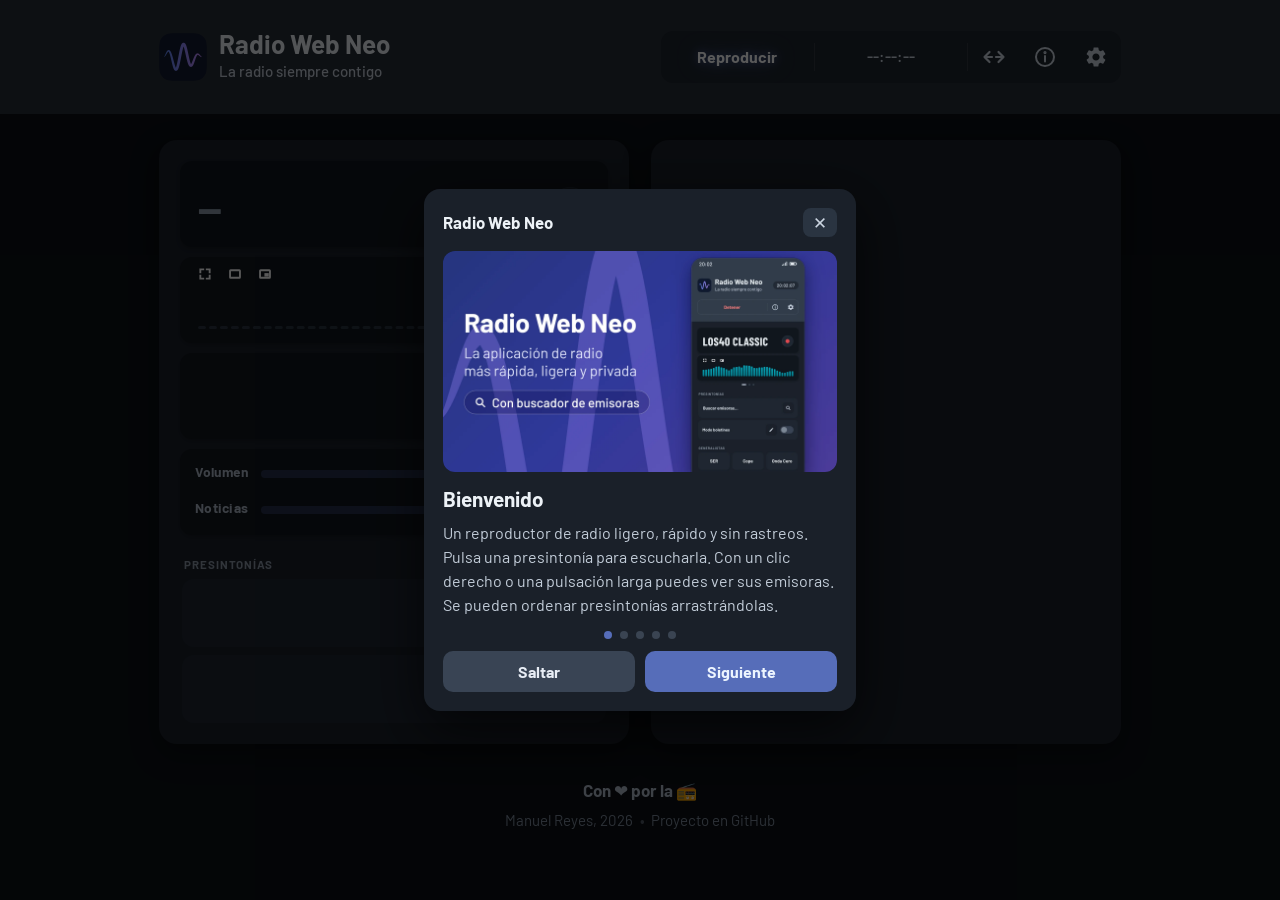
==== index.html @ 359ba47c "Datos estructurados: sin cookies ni rastreos al usuario Co-Authored-By: Claude Sonnet 5.5 <noreply@a" ====
<!doctype html>
<html lang="es">
<head>
<meta charset="utf-8">
<meta name="viewport" content="width=device-width, initial-scale=1, maximum-scale=1, user-scalable=no">
<title>Radio Web Neo</title>

<meta name="description" content="Reproductor de radio ligero con buscador de emisoras y boletines automáticos">
<link rel="canonical" href="https://radioneo.pages.dev/">

<!-- Open Graph -->
<meta property="og:type" content="website">
<meta property="og:title" content="Radio Web Neo: una app de radio versatil, rápida y sin rastreos">
<meta property="og:description" content="Reproductor ligero con buscador de emisoras y boletines automáticos">
<meta property="og:url" content="https://radioneo.pages.dev/">
<meta property="og:site_name" content="Radio Web Neo">
<meta property="og:locale" content="es_ES">
<meta property="og:image" content="https://radioneo.pages.dev/img/og-neo.jpg?v=4">
<meta property="og:image:width" content="1200">
<meta property="og:image:height" content="630">
<meta property="og:image:alt" content="Radio Web Neo: icono de la app fondo azul violeta, con el texto «La aplicación de radio más rápida, ligera y privada. Con buscador de emisoras»">
<meta name="twitter:card" content="summary_large_image">

<!-- Schema.org -->
<script type="application/ld+json">
{
  "@context": "https://schema.org",
  "@graph": [
    {
      "@type": "WebSite",
      "@id": "https://radioneo.pages.dev/#website",
      "name": "Radio Web Neo",
      "alternateName": ["Radio Neo"],
      "url": "https://radioneo.pages.dev/",
      "inLanguage": "es"
    },
    {
      "@type": "WebApplication",
      "@id": "https://radioneo.pages.dev/#app",
      "name": "Radio Web Neo",
      "description": "Reproductor ligero con buscador de emisoras y boletines automáticos",
      "url": "https://radioneo.pages.dev/",
      "isPartOf": { "@id": "https://radioneo.pages.dev/#website" },
      "image": "https://radioneo.pages.dev/img/og-neo.jpg?v=4",
      "screenshot": [
        "https://radioneo.pages.dev/img/cap1-wide.webp",
        "https://radioneo.pages.dev/img/cap2-wide.webp",
        "https://radioneo.pages.dev/img/cap6-wide.webp"
      ],
      "featureList": [
        "Buscador de emisoras",
        "Ecualizador",
        "Modo boletines",
        "7 visualizadores a pantalla completa",
        "Grabación en MP3",
        "Sin cookies ni rastreos al usuario"
      ],
      "applicationCategory": "MultimediaApplication",
      "operatingSystem": "All",
      "inLanguage": "es",
      "browserRequirements": "Requiere JavaScript",
      "isAccessibleForFree": true,
      "offers": { "@type": "Offer", "price": "0", "priceCurrency": "EUR" },
      "author": { "@type": "Person", "name": "ManuRS", "url": "https://github.com/ManuRS" },
      "license": "https://www.gnu.org/licenses/gpl-3.0.html"
    }
  ]
}
</script>

<link rel="icon" href="favicon.ico" sizes="any">
<link rel="icon" type="image/svg+xml" href="icon.svg">
<link rel="icon" type="image/png" sizes="32x32" href="favicon-32.png">
<link rel="manifest" href="manifest.webmanifest">
<meta name="theme-color" content="#323c4a">
<meta name="mobile-web-app-capable" content="yes">
<meta name="apple-mobile-web-app-capable" content="yes">
<meta name="apple-mobile-web-app-title" content="Radio Neo">
<link rel="apple-touch-icon" href="icon-192.png">
<link rel="preload" href="fonts/barlow-latin-400-normal.woff2" as="font" type="font/woff2" crossorigin>
<link rel="preload" href="fonts/barlow-condensed-latin-700-normal.woff2" as="font" type="font/woff2" crossorigin>
<link rel="stylesheet" href="css/styles.css">
</head>
<body class="no-config">
<!-- Luz de fondo con el sonido (solo en pantallas grandes, con "Color de fondo" activado): las barras del ecualizador, muy difuminadas, desde abajo -->
<canvas id="bgGlow" aria-hidden="true"></canvas>
<main>
  <!-- ================================= -->
  <!-- == CABECERA, SUBTÍTULO Y RELOJ == -->
  <!-- ================================= -->
  <header id="hdr">
   <div class="hin">
    <div class="hrow">
      <img class="logo" src="icon-192.png" alt="" width="48" height="48">
      <div class="titles">
        <h1 id="title">Radio Web Neo</h1>
        <p class="subtitle">La radio siempre contigo</p>
      </div>
      <div class="status" id="statusBox" title="Desconectado"><span id="clock">--:--:--</span></div>
    </div>
    <!-- Barra de controles (solo con la cabecera desplegada): un único botón que alterna Reproducir y Detener, información y ajustes.
         En pantallas grandes también lleva el reloj (detrás de Reproducir, lo mueve ui.js) y el botón de tamaño de las presintonías -->
    <div class="bar" id="ctlBar" role="toolbar" aria-label="Controles">
      <button id="playBtn" type="button" data-state="play" aria-label="Reproducir"><span class="pl" aria-hidden="true"><span class="l1">Reproducir</span><span class="l2">Detener</span></span></button>
      <span class="sep sepclk" aria-hidden="true"></span>   <!-- antes del reloj, solo en pantallas grandes -->
      <span class="sep" aria-hidden="true"></span>
      <!-- Tamaño del panel de presintonías (solo en pantallas grandes): grande o igual que el panel 1 -->
      <button id="paneSize" class="ibtn psize" type="button" aria-label="Reducir panel de presintonías" title="Reducir panel"><svg viewBox="0 0 24 24" width="24" height="24" aria-hidden="true" fill="none" stroke="currentColor" stroke-width="2.2" stroke-linecap="round" stroke-linejoin="round"><path class="pz-in" d="M2.5 12H10M5.5 7l5 5-5 5M21.5 12H14M18.5 7l-5 5 5 5"/><path class="pz-out" d="M10 12H2.5M7.5 7l-5 5 5 5M14 12h7.5M16.5 7l5 5-5 5"/></svg></button>
      <button id="infoBtn" class="ibtn" type="button" aria-label="Información" title="Información"><svg viewBox="0 0 24 24" width="24" height="24" aria-hidden="true" fill="none" stroke="currentColor" stroke-width="2" stroke-linecap="round"><circle cx="12" cy="12" r="9"/><path d="M12 11v5.5"/><circle cx="12" cy="7.6" r=".6" fill="currentColor"/></svg></button>
      <button id="settingsBtn" class="ibtn" type="button" aria-label="Ajustes" title="Ajustes"><svg viewBox="0 0 24 24" width="24" height="24" aria-hidden="true" fill="currentColor"><path d="M19.14 12.94c.04-.3.06-.61.06-.94 0-.32-.02-.64-.07-.94l2.03-1.58a.49.49 0 0 0 .12-.61l-1.92-3.32a.488.488 0 0 0-.59-.22l-2.39.96c-.5-.38-1.03-.7-1.62-.94l-.36-2.54a.484.484 0 0 0-.48-.41h-3.84c-.24 0-.43.17-.47.41l-.36 2.54c-.59.24-1.13.57-1.62.94l-2.39-.96c-.22-.08-.47 0-.59.22L2.74 8.87c-.12.21-.08.47.12.61l2.03 1.58c-.05.3-.09.63-.09.94s.02.64.07.94l-2.03 1.58a.49.49 0 0 0-.12.61l1.92 3.32c.12.22.37.29.59.22l2.39-.96c.5.38 1.03.7 1.62.94l.36 2.54c.05.24.24.41.48.41h3.84c.24 0 .44-.17.47-.41l.36-2.54c.59-.24 1.13-.56 1.62-.94l2.39.96c.22.08.47 0 .59-.22l1.92-3.32c.12-.22.07-.47-.12-.61l-2.01-1.58zM12 15.6c-1.98 0-3.6-1.62-3.6-3.6s1.62-3.6 3.6-3.6 3.6 1.62 3.6 3.6-1.62 3.6-3.6 3.6z"/></svg></button>
    </div>
    <!-- Los botones de siempre siguen aquí, ocultos: la presentación, la notificación y el resto del código leen su estado (disabled) y los pulsan -->
    <button id="toggle" type="button" hidden>▶ Reproducir</button>
    <button id="stop" type="button" hidden disabled>■ Detener</button>
   </div>
  </header>
  <!-- ================================================================================= -->
  <!-- == ZONA CON SCROLL: EMISORA, VISUALIZADOR, VOLÚMENES, BOLETINES Y EMISORAS == -->
  <!-- ================================================================================= -->
  <div class="scroller">
  <h3 id="especial"></h3>
  <!-- En pantallas grandes, dos paneles: el 1 con la emisora, el visualizador, los volúmenes, el buscador y los boletines; el 2 con las presintonías.
       En el móvil estos contenedores no cuentan para la maqueta (display: contents) y todo queda en una columna, como siempre -->
  <div class="panes">
  <div class="pane pane1">
  <div class="now">
    <div class="ps idle" id="psValue"><span id="psText">—</span></div>
    <button id="recBtn" class="rec" type="button" aria-label="Grabar" title="Grabar" disabled hidden><span class="rec-dot" aria-hidden="true"></span><span class="rec-time" id="recTime"></span></button>
  </div>

  <!-- Visualizador, ecualizador y volúmenes. En el móvil, con "Agrupar opciones de sonido", se ve uno y se pasa a los otros deslizando (grupo.js); si no, no cuenta para la maqueta -->
  <div class="sgrp" id="sndGrp">
  <div class="viz" id="viz"><canvas id="vizCanvas" aria-hidden="true"></canvas>
    <button id="presOpen" class="pres-open" type="button" aria-label="Pantalla completa" title="Pantalla completa"><svg viewBox="0 0 24 24" width="14" height="14" aria-hidden="true"><path d="M4 9V4h5M15 4h5v5M20 15v5h-5M9 20H4v-5" fill="none" stroke="currentColor" stroke-width="3.2" stroke-linecap="square"/></svg></button>
    <button id="presExpand" class="pres-open pres-expand" type="button" aria-label="Ampliar" title="Ampliar"><svg viewBox="0 0 24 24" width="14" height="14" aria-hidden="true"><rect x="3.5" y="5.5" width="17" height="13" rx="1" fill="none" stroke="currentColor" stroke-width="3.2"/></svg></button>
    <button id="pipBtn" class="pres-open pres-pip" type="button" aria-label="Imagen en imagen" title="Imagen en imagen" hidden><svg viewBox="0 0 24 24" width="14" height="14" aria-hidden="true"><rect x="3.5" y="5.5" width="17" height="13" rx="1" fill="none" stroke="currentColor" stroke-width="3.2"/><rect x="11" y="10.5" width="7.5" height="6" fill="currentColor"/></svg></button>
  </div>

  <!-- Ecualizador: ‹ y › cambian de modo, debajo del modo la calidad del audio; el botón abre la ventana de los modos -->
  <section class="panel eqsel" id="eqPanel">
    <button id="eqPrev" class="badge eqarr" type="button" aria-label="Ecualizador anterior" title="Anterior"><svg viewBox="0 0 24 24" width="20" height="20" aria-hidden="true"><path d="M15 5l-7 7 7 7" fill="none" stroke="currentColor" stroke-width="2.6" stroke-linecap="round" stroke-linejoin="round"/></svg></button>
    <span class="eqmid"><span id="eqNow" class="eqnow">Normal</span><span id="eqLabel" class="eqqual"></span></span>
    <button id="eqNext" class="badge eqarr" type="button" aria-label="Ecualizador siguiente" title="Siguiente"><svg viewBox="0 0 24 24" width="20" height="20" aria-hidden="true"><path d="M9 5l7 7-7 7" fill="none" stroke="currentColor" stroke-width="2.6" stroke-linecap="round" stroke-linejoin="round"/></svg></button>
    <span class="eqsep" aria-hidden="true"></span>
    <button id="eqOpen" class="badge eqopen" type="button" aria-label="Ajustes del ecualizador" title="Ajustes del ecualizador"><svg viewBox="0 0 24 24" width="18" height="18" aria-hidden="true" fill="currentColor"><path d="M3 17v2h6v-2H3zM3 5v2h10V5H3zm10 16v-2h8v-2h-8v-2h-2v6h2zM7 9v2H3v2h4v2h2V9H7zm14 4v-2H11v2h10zm-6-4h2V7h4V5h-4V3h-2v6z"/></svg></button>
  </section>

  <div class="panel vols">
    <div class="volume">
      <label for="volume">Volumen</label>
      <input id="volume" type="range" min="0.001" max="1.0" step="any" value="1.0">
      <span id="volValue">100%</span>
    </div>
    <div class="volume">
      <label for="newsVolume">Noticias</label>
      <input id="newsVolume" type="range" min="0.001" max="1.0" step="any" value="1.0">
      <span id="newsVolValue">100%</span>
    </div>
  </div>
  </div>
  <div class="sdots" id="sndDots" aria-hidden="true"><i></i><i></i><i></i></div>

  <!-- ===================================================== -->
  <!-- == BUSCADOR DE EMISORAS (LISTAS DE TDTCHANNELS) == -->
  <!-- ===================================================== -->
  <div class="ptitle ptitle-main">Presintonías</div>
  <section class="panel search" id="tdtPanel">
    <input id="tdtQuery" type="search" readonly placeholder="Buscar emisoras…" aria-label="Buscar emisoras en las listas de TDTChannels" autocomplete="off" autocapitalize="off" spellcheck="false" enterkeyhint="search">
    <button id="tdtGo" class="badge" type="button" aria-label="Buscar" title="Buscar"><svg viewBox="0 0 24 24" width="18" height="18" aria-hidden="true"><circle cx="10.5" cy="10.5" r="6.5" fill="none" stroke="currentColor" stroke-width="2.6"/><path d="M15.5 15.5 21 21" stroke="currentColor" stroke-width="2.6" stroke-linecap="round"/></svg></button>
  </section>

  <section class="panel news" id="news">
    <div class="info"><b>Modo boletines</b></div>
    <button id="newsEdit" class="badge nedit" type="button" aria-label="Editar boletines" title="Editar boletines"><svg viewBox="0 0 24 24" width="18" height="18" aria-hidden="true" fill="currentColor"><path d="M3 17.25V21h3.75L17.81 9.94l-3.75-3.75L3 17.25zm17.71-10.21a1 1 0 0 0 0-1.41l-2.34-2.34a1 1 0 0 0-1.41 0l-1.83 1.83 3.75 3.75 1.83-1.83z"/></svg></button>
    <label class="switch" title="Activar modo boletines">
      <input type="checkbox" id="newsToggle" aria-label="Activar modo boletines">
      <span class="track"></span>
    </label>
  </section>

  </div>
  <!-- ================================================ -->
  <!-- == EMISORAS (GENERALISTAS Y MUSICALES) == -->
  <!-- ================================================ -->
  <div class="pane pane2">
    <div class="presets" id="presets"></div>
  </div>
  </div>
  <footer class="foot"><span class="love" id="footPhrase"></span><span class="fsep fsep0" aria-hidden="true">•</span><a href="https://www.linkedin.com/in/manuelrs" target="_blank" rel="noopener">Manuel Reyes, 2026</a><span class="fsep">•</span><a href="https://github.com/ManuRS/radio_web_neo" target="_blank" rel="noopener">Proyecto en GitHub</a></footer>
  </div>

</main>

  <!-- ============================================= -->
  <!-- == MODO PRESENTACIÓN (BOTÓN DE LAS BARRAS) == -->
  <!-- ============================================= -->
  <div class="pres" id="pres" data-mode="0" hidden>
    <canvas id="presCanvas" aria-hidden="true"></canvas>
    <div class="pres-info">
      <div class="pres-ps" id="presPs"><span id="presPsText">—</span></div>
      <div class="pres-qual"><span id="presQual"></span></div>
      <div class="pres-clock" id="presClock">--:--:--</div>
      <button class="pres-spin" id="presSpin" type="button">Con Giro</button>
    </div>
    <div class="pres-mode" id="presMode" aria-hidden="true"></div>
    <div class="pres-panel pres-ctl" id="presCtl">
      <div class="pc-row">
        <button id="presPlay" class="pc-play" type="button" aria-label="Reproducir"></button>
        <span class="pc-news">Boletines</span>
        <label class="switch" id="presNewsSw"><input type="checkbox" id="presNews" aria-label="Modo boletines"><span class="track"></span></label>
      </div>
      <div class="pc-row"><label for="presVol">Volumen</label><input id="presVol" type="range" min="0.001" max="1.0" step="any" value="1.0"><span id="presVolValue">100%</span></div>
      <div class="pc-row"><label for="presNewsVol">Noticias</label><input id="presNewsVol" type="range" min="0.001" max="1.0" step="any" value="1.0"><span id="presNewsVolValue">100%</span></div>
      <div class="pc-row" id="presPipRow" hidden><span class="pc-pip">Imagen en imagen</span><label class="switch"><input type="checkbox" id="presPip" aria-label="Imagen en imagen al salir de la aplicación" checked><span class="track"></span></label></div>
    </div>
    <div class="pres-panel pres-strip" id="presStrip"></div>
    <button id="presPipBtn" class="pres-close pres-pipbtn" type="button" aria-label="Imagen en imagen" title="Imagen en imagen" hidden><svg viewBox="0 0 24 24" width="18" height="18" aria-hidden="true"><rect x="3" y="5" width="18" height="14" rx="1.5" fill="none" stroke="currentColor" stroke-width="2.2"/><rect x="11.5" y="11" width="7" height="5.5" rx="1" fill="currentColor"/></svg></button>
    <button id="presClose" class="pres-close" type="button" aria-label="Salir de la presentación">✕</button>
  </div>

  <!-- ==================================================== -->
  <!-- == INFORMACIÓN: TUTORIAL DE CINCO PASOS (SE ABRE SOLO LA PRIMERA VEZ) == -->
  <!-- ==================================================== -->
  <dialog id="intro" class="intro" aria-labelledby="introTitle">
    <div class="dlg">
      <div class="dlg-head">
        <b id="introTitle">Radio Web Neo</b>
        <button id="introClose" class="x" type="button" aria-label="Cerrar">✕</button>
      </div>
      <div class="intro-steps">   <!-- los cinco pasos ocupan la misma celda: la ventana mide siempre lo del más alto -->
        <section class="intro-step" data-step="0">
          <img class="intro-img" src="img/cap1-wide.webp?v=320" alt="La aplicación en el móvil: reproductor con presintonías" width="1600" height="900">
          <h2>Bienvenido</h2>
          <p>Un reproductor de radio ligero, rápido y sin rastreos. Pulsa una presintonía para escucharla. Con un clic derecho o una pulsación larga puedes ver sus emisoras. Se pueden ordenar presintonías arrastrándolas.</p>
        </section>
        <section class="intro-step" data-step="1" hidden>
          <img class="intro-img" src="img/cap2-wide.webp?v=320" alt="El buscador de emisoras con resultados de Salamanca" width="1600" height="900" loading="lazy">
          <h2>Busca emisoras</h2>
          <p>Escribe el nombre de una emisora en el buscador y elige una opción del catálogo. Puedes añadir tu elección a una cadena ya existente o crear una nueva. Si tienes el enlace de sonido, también puedes añadirlo.</p>
        </section>
        <section class="intro-step" data-step="2" hidden>
          <img class="intro-img" src="img/cap6-wide.webp?v=320" alt="El ecualizador sobre un visualizador a pantalla completa" width="1600" height="900" loading="lazy">
          <h2>Disfruta del sonido</h2>
          <p>Puedes ecualizar el sonido con los modos que incluye la aplicación o crear tus propias curvas de sonido. Además se incluye un visualizador de ondas a pantalla completa con múltiples modos.</p>
        </section>
        <section class="intro-step" data-step="3" hidden>
          <img class="intro-img" src="img/cap4-wide.webp?v=320" alt="Boletines a lo largo del día y su ventana" width="1600" height="900" loading="lazy">
          <h2>Escucha las noticias</h2>
          <p>Puedes escuchar música y conectar automáticamente con una emisora generalista cuando quieras. El modo conecta por defecto con las noticias de la SER de 8 a 20 horas, pero se puede personalizar.</p>
        </section>
        <section class="intro-step" data-step="4" hidden>
          <img class="intro-img" src="img/cap5-wide.webp?v=320" alt="El icono de la app instalada y las presintonías por defecto" width="1600" height="900" loading="lazy">
          <h2>Instala la app</h2>
          <p>Desde el menú de tu navegador, puedes instalar esta web como una aplicación más de tu móvil. Además, puedes exportar e importar tus preferencias entre dispositivos.</p>
        </section>
      </div>
      <div class="intro-dots" aria-hidden="true"><i class="on"></i><i></i><i></i><i></i><i></i></div>
      <div class="dlg-actions">
        <button id="introBack" type="button">Saltar</button>
        <button id="introNext" type="button" class="primary" autofocus>Siguiente</button>
      </div>
    </div>
  </dialog>

  <!-- ======================================================================== -->
  <!-- == FORMULARIOS DEL MENÚ DE UNA CADENA (CAMBIAR NOMBRE) ==                            -->
  <!-- ======================================================================== -->
  <dialog id="formDlg" class="settings sheet" aria-labelledby="formDlgTitle">
    <div class="dlg">
      <div class="dlg-head">
        <b id="formDlgTitle"></b>
        <button id="formClose" class="x" type="button" aria-label="Cerrar">✕</button>
      </div>
      <form class="stform" id="formDlgForm" autocomplete="off" novalidate></form>
      <div id="formMsg" class="cfgmsg err" role="status"></div>
      <div class="dlg-actions"><button id="formGo" class="primary" type="submit" form="formDlgForm">Guardar</button></div>
    </div>
  </dialog>

  <!-- ========================================================== -->
  <!-- == VENTANA DE AJUSTES Y REGISTRO (PULSA EL PUNTO Y LA HORA) == -->
  <!-- ========================================================== -->
  <dialog id="settings" class="settings">
    <div class="dlg">
      <div class="dlg-head">
        <b>Ajustes</b>
        <button id="settingsClose" class="x" type="button" aria-label="Cerrar">✕</button>
      </div>
      <div class="tabs" role="tablist">
        <button type="button" role="tab" data-tab="general" class="active" aria-selected="true">Preferencias</button>
        <button type="button" role="tab" data-tab="config" aria-selected="false">Datos</button>
        <button type="button" role="tab" data-tab="log" aria-selected="false" hidden>Registro</button>
      </div>
      <div class="tab" id="tabGeneral">
        <div class="group">
          <div class="clockrow">
            <label for="autoDelay">Autodetectar retraso local</label>
            <label class="switch">
              <input type="checkbox" id="autoDelay">
              <span class="track"></span>
            </label>
          </div>
          <div class="clockrow">
            <label for="delayInput">Retraso reloj local</label>
            <input id="delayInput" type="text" inputmode="text" maxlength="5" autocomplete="off" spellcheck="false" placeholder="0" title="Segundos de retraso del reloj local. Usa -n si va adelantado">
            <span>segundos</span>
          </div>
          <div class="clockrow">
            <label for="streamDelayInput">Retraso señal de audio</label>
            <input id="streamDelayInput" type="text" inputmode="decimal" maxlength="5" autocomplete="off" spellcheck="false" placeholder="32" title="Segundos que va la señal de internet por detrás de la emisión real. Se usa para la hora del reloj y los boletines">
            <span>segundos</span>
          </div>
        </div>
        <div class="group">
          <div class="clockrow">
            <label for="outSelect">Salida de audio</label>
            <select id="outSelect">
              <option value="webaudio">Web Audio</option>
              <option value="nativa">Nativa</option>
            </select>
          </div>
          <div class="clockrow">
            <label for="normSwitch">Normalizar volumen</label>
            <label class="switch">
              <input type="checkbox" id="normSwitch">
              <span class="track"></span>
            </label>
          </div>
        </div>
        <div class="group">
          <div class="clockrow" id="accentRow">
            <label for="accentSelect">Color por defecto</label>
            <select id="accentSelect">
              <option value="indigo">Índigo</option>
              <option value="green">Verde</option>
              <option value="blue">Azul</option>
              <option value="red">Rojo</option>
              <option value="custom">Personalizado</option>
            </select>
            <input id="accentPick" type="color" value="#566db9" aria-label="Elegir color" title="Elegir color" hidden>
          </div>
          <div class="clockrow">
            <label for="colorSwitch">Color personalizado por la cadena</label>
            <label class="switch">
              <input type="checkbox" id="colorSwitch">
              <span class="track"></span>
            </label>
          </div>
          <div class="clockrow pc-only">
            <label for="bgSwitch">Color de fondo</label>
            <label class="switch">
              <input type="checkbox" id="bgSwitch">
              <span class="track"></span>
            </label>
          </div>
          <div class="clockrow">
            <label for="matSelect">Material Design</label>
            <select id="matSelect">
              <option value="off">Desactivado</option>
              <option value="std">Estándar</option>
              <option value="ext">Extremo</option>
            </select>
          </div>
        </div>
        <div class="group">
          <div class="clockrow mob-only">
            <label for="groupSwitch">Agrupar opciones de sonido</label>
            <label class="switch">
              <input type="checkbox" id="groupSwitch">
              <span class="track"></span>
            </label>
          </div>
          <div class="clockrow">
            <label for="artSelect">Fondo de notificación</label>
            <select id="artSelect">
              <option value="piruli">El Pirulí</option>
              <option value="diana">Diana y Endimión</option>
              <option value="transistor">Transistor</option>
            </select>
          </div>
        </div>
      </div>
      <!-- Boletines: quién da las noticias y sus franjas ("newsStation", "news", "newsGuided" y "newsSaved" de los ajustes). La SER guiada, con su horario ya hecho -->
      <div class="tab" id="tabConfig" hidden>
        <!-- La configuración (JSON legible) no se ve ni se edita aquí: se exporta a un archivo y se importa de otro -->
        <div class="group">
          <div class="clockrow">
            <span>Exportar configuración</span>
            <button id="cfgExport" type="button">Exportar</button>
          </div>
          <div class="clockrow">
            <span>Importar configuración</span>
            <button id="cfgFile" type="button">Importar</button>
            <input id="cfgFileInput" type="file" accept=".json,.jsonc,.txt,application/json,text/plain" hidden>
          </div>
          <div class="clockrow">
            <span>Script de personalización</span>
            <button id="customBtn" type="button">Cargar</button>
            <input id="customInput" type="file" accept=".js,text/javascript,application/javascript,text/plain" hidden>
          </div>
        </div>
        <div class="group">
          <div class="clockrow">
            <span>Recargar caché de sonidos</span>
            <button id="cfgClearSounds" type="button">Recargar</button>
          </div>
          <div class="clockrow">
            <span>Restablecer aplicación</span>
            <button id="cfgClear" class="danger" type="button">Eliminar todo</button>
          </div>
        </div>
        <!-- Registro: la pestaña se muestra solo durante esta sesión -->
        <div class="group">
          <div class="clockrow">
            <span>Mostrar registro</span>
            <button id="logShow" type="button">Mostrar</button>
          </div>
        </div>
        <div id="cfgMsg" class="cfgmsg" role="status"></div>
        <div class="appver" id="appVer"></div>
      </div>
      <div class="tab" id="tabLog" hidden>
        <textarea id="log" readonly spellcheck="false">Listo</textarea>
        <div class="dlg-actions">
          <button id="copyLog" type="button">Copiar</button>
        </div>
      </div>
    </div>
  </dialog>

  <!-- ======================================================== -->
  <!-- == VENTANA DEL IMPORTADOR (RESULTADOS DE LA BÚSQUEDA) == -->
  <!-- ======================================================== -->
  <dialog id="tdtDlg" class="settings tdt">
    <div class="dlg">
      <div class="dlg-head">
        <b id="tdtTitle">Buscar emisoras</b>
        <button id="tdtClose" class="x" type="button" aria-label="Cerrar">✕</button>
      </div>
      <!-- Con el "+" de las presintonías o "Añadir emisora…" de una cadena: dos pestañas, el catálogo (el buscador) y un enlace propio -->
      <div class="tabs tdttabs" id="tdtTabs" role="tablist" hidden>
        <button id="tdtTabCat" class="active" type="button" role="tab" aria-selected="true">Consultar catálogo</button>
        <button id="tdtTabUrl" type="button" role="tab" aria-selected="false">Tengo un enlace</button>
      </div>
      <div class="tdtcat" id="tdtCat">
      <input id="tdtQ" class="tdtq" type="search" placeholder="Nombre de la emisora" aria-label="Nombre de la emisora" autocomplete="off" autocapitalize="off" spellcheck="false">
      <div id="tdtStatus" class="tdtstatus" role="status"></div>
      <div id="tdtList" class="tdtlist"></div>
      <div id="tdtInfo" class="tdtinfo"></div>
      </div>
      <div class="tdturl" id="tdtUrl" hidden>
        <form class="stform" id="stForm" autocomplete="off" novalidate>
          <label>Nombre<input id="stName" type="text" maxlength="40" placeholder="Cadena SER"></label>
          <label>Nombre corto<input id="stShort" type="text" maxlength="14" placeholder="SER"></label>
          <label>Tipo<select id="stType"><option value="general">Generalista</option><option value="musical">Musical</option></select></label>
          <label>Color<span class="stcolor"><input id="stColor" type="text" maxlength="7" placeholder="#rrggbb" spellcheck="false"><input id="stColorPick" type="color" value="#4da3ff" aria-label="Elegir color"></span></label>
          <label class="wide">Enlace del stream<input id="stUrl" type="url" placeholder="https://…/stream.mp3" spellcheck="false"></label>
          <label class="wide">Nombre de la emisora<input id="stLabel" type="text" maxlength="30" placeholder="Opcional" spellcheck="false"></label>
        </form>
        <form class="stform" id="varForm" autocomplete="off" novalidate hidden>
          <label class="wide">Enlace de la emisora<input id="varUrl" type="url" placeholder="https://…/stream.aac" spellcheck="false"></label>
          <label class="wide">Nombre de la emisora (opcional)<input id="varName" type="text" maxlength="30" placeholder="SER Málaga" spellcheck="false"></label>
        </form>
        <div id="stMsg" class="cfgmsg" role="status"></div>
        <div class="dlg-actions"><button id="stAdd" class="primary" type="button">Añadir</button></div>
      </div>
      <div class="dlg-links" hidden>   <!-- botón oculto de momento; la carga por archivo sigue funcionando en importer.js -->
        <button id="tdtFileBtn" class="link" type="button">Cargar radio.json / tv.json desde archivo…</button>
        <input id="tdtFile" type="file" accept=".json,application/json,text/plain" multiple hidden>
      </div>
    </div>
  </dialog>

  <!-- Al elegir una opción del catálogo: otra ventana, encima de la lista, para decidir dónde va y con qué nombre -->
  <dialog id="tdtAddDlg" class="settings sheet tdtadd" aria-labelledby="tdtAddTitle">
    <div class="dlg">
      <div class="dlg-head">
        <b id="tdtAddTitle">Añadir emisora</b>
        <button id="tdtAddClose" class="x" type="button" aria-label="Cerrar">✕</button>
      </div>
      <div class="tdtpick"><b id="tdtSelName"></b><span id="tdtSelInfo"></span></div>
      <div class="tabs" id="tdtDest" role="tablist" aria-label="Destino">
        <button id="tdtModeOld" class="active" type="button" role="tab" aria-selected="true">Cadena existente</button>
        <button id="tdtModeNew" type="button" role="tab" aria-selected="false">Cadena nueva</button>
      </div>
      <div class="stform tdtform" id="tdtForm">
        <label id="tdtOldRow">Cadena<select id="tdtChain"></select></label>
        <div class="tdtnew stform" id="tdtNewRow" hidden>
          <label>Nombre de la cadena<input id="tdtNName" type="text" maxlength="40" placeholder="Cadena SER"></label>
          <label>Nombre corto<input id="tdtNShort" type="text" maxlength="14" placeholder="SER"></label>
          <label>Tipo<select id="tdtNType"><option value="general">Generalista</option><option value="musical">Musical</option></select></label>
          <label>Color<span class="stcolor"><input id="tdtNColor" type="text" maxlength="7" placeholder="#rrggbb" spellcheck="false"><input id="tdtNColorPick" type="color" value="#4da3ff" aria-label="Elegir color"></span></label>
        </div>
        <label id="tdtLabelRow">Nombre de la emisora<input id="tdtLabel" type="text" maxlength="30" placeholder="SER Málaga"></label>
      </div>
      <div id="tdtMsg" class="cfgmsg" role="status"></div>
      <div class="dlg-actions">
        <button id="tdtBack" type="button">Volver</button>
        <button id="tdtAdd" class="primary" type="button">Añadir</button>
      </div>
    </div>
  </dialog>


  <!-- ================================================================ -->
  <!-- == SALIR CON LA RADIO SONANDO (BOTÓN ATRÁS, VER backguard.js) == -->
  <!-- ================================================================ -->
  <dialog id="exitDlg" class="intro exit" aria-labelledby="exitTitle">
    <div class="dlg">
      <div class="dlg-head lichead">
        <img src="icon-192.png" alt="" width="40" height="40"><b>Radio Web Neo</b>
        <button id="exitClose" class="x" type="button" aria-label="Cerrar">✕</button>
      </div>
      <h2 class="exit-q" id="exitTitle">¿Seguro que quieres salir?</h2>
      <p class="exit-note" id="exitNote"></p>
      <div class="dlg-actions">
        <button id="exitCancel" type="button" autofocus>Cancelar</button>
        <button id="exitGo" type="button" class="primary">Sí, cerrar</button>
      </div>
    </div>
  </dialog>

  <!-- ===================================================== -->
  <!-- == PREGUNTA (GRABACIÓN EN CURSO, GRABACIÓN SIN TERMINAR) == -->
  <!-- ===================================================== -->
  <!-- =========================================================== -->
  <!-- == VENTANA DEL ECUALIZADOR (BOTÓN DEL PANEL DEL ECUALIZADOR) == -->
  <!-- =========================================================== -->
  <dialog id="eqDlg" class="settings sheet" aria-labelledby="eqDlgTitle">
    <div class="dlg">
      <div class="dlg-head">
        <b id="eqDlgTitle">Ecualizador</b>
        <button id="eqClose" class="x" type="button" aria-label="Cerrar">✕</button>
      </div>
        <!-- Los modos que se eligen con ‹ › (detrás del "normal", que no se toca); se activan o desactivan, no se borran. Bloque "eq" de los ajustes -->
        <div class="tab" id="tabEq">
          <div class="eqmodes" id="eqModes" role="group" aria-label="Modos del ecualizador"></div>
          <div class="group" id="eqEdit">
            <div class="clockrow eqname">
              <label for="eqName">Nombre</label>
              <input id="eqName" type="text" maxlength="24" autocomplete="off" spellcheck="false">
            </div>
            <canvas id="eqCurve" class="eqcurve" aria-label="Cómo cambia el sonido con este modo, de graves a agudos"></canvas>
            <div class="eqrow"><label for="eqLow">Graves</label><input id="eqLow" type="range" step="1"><span id="eqLowV"></span></div>
            <div class="eqrow"><label for="eqMid">Medios</label><input id="eqMid" type="range" step="1"><span id="eqMidV"></span></div>
            <div class="eqrow"><label for="eqQ">Factor Q</label><input id="eqQ" type="range" step="0.1"><span id="eqQV"></span></div>
            <div class="eqrow"><label for="eqHigh">Agudos</label><input id="eqHigh" type="range" step="1"><span id="eqHighV"></span></div>
            <div class="eqrow"><label for="eqPre">Volumen</label><input id="eqPre" type="range" step="1"><span id="eqPreV"></span></div>
            <div class="clockrow">
              <label for="eqDefault">Opción por defecto</label>
              <label class="switch"><input type="checkbox" id="eqDefault"><span class="track"></span></label>
            </div>
            <div class="cfgacts">
              <button id="eqAct" type="button">Desactivar Modo 1</button>
              <button id="eqReset" type="button">Restablecer Modo 1</button>
            </div>
          </div>
          <div id="eqMsg" class="cfgmsg" role="status"></div>
        </div>
    </div>
  </dialog>

  <!-- ========================================================== -->
  <!-- == VENTANA DE LOS BOLETINES (BOTÓN DE EDITAR DEL PANEL) == -->
  <!-- ========================================================== -->
  <dialog id="newsDlg" class="settings sheet" aria-labelledby="newsDlgTitle">
    <div class="dlg">
      <div class="dlg-head">
        <b id="newsDlgTitle">Boletines</b>
        <button id="newsClose" class="x" type="button" aria-label="Cerrar">✕</button>
      </div>
        <div class="tab" id="tabNews">
          <div class="clockrow">
            <label for="newsSel">Cadena de los boletines</label>
            <select id="newsSel"></select>
          </div>
          <div class="nlist" id="newsList"></div>
          <button id="newsAdd" class="nadd" type="button">+ Añadir franja</button>
          <button id="newsReset" class="nadd" type="button" hidden>Restablecer</button>
          <div id="newsMsg" class="cfgmsg" role="status"></div>
        </div>
    </div>
  </dialog>

  <dialog id="askDlg" class="ask">
    <b id="askTitle"></b>
    <p id="askText"></p>
    <div class="dlg-actions">
      <button id="askNo" type="button"></button>
      <button id="askYes" class="primary" type="button"></button>
    </div>
  </dialog>

<div class="toast" id="toast" role="status" aria-live="polite" popover="manual" hidden></div>

<script>
// Pinta enseguida el color de énfasis guardado (evita ver el verde un instante antes de que cargue la aplicación)
try {
  var raw = localStorage.getItem('rn_datos');
  if (raw) document.body.classList.remove('no-config');   // hay ajustes guardados: los paneles se muestran sin parpadeo
  var c = JSON.parse(raw || '{}');
  if (/^#[0-9a-f]{6}$/i.test(c.accent)) document.documentElement.style.setProperty('--accent', c.accent);
} catch (e) {}
</script>
<script type="module" src="js/main.js"></script>
</body>
</html>
---- css/styles.css ----
/* ==========
   == BASE ==
   ========== */
/* Fuentes propias (en fonts/, sin pedir nada a internet): Barlow para la interfaz y Barlow Condensed para el panel del nombre */
@font-face { font-family: 'Barlow'; font-weight: 400; font-display: swap; src: url(../fonts/barlow-latin-400-normal.woff2) format('woff2'); }
@font-face { font-family: 'Barlow'; font-weight: 500; font-display: swap; src: url(../fonts/barlow-latin-500-normal.woff2) format('woff2'); }
@font-face { font-family: 'Barlow'; font-weight: 600; font-display: swap; src: url(../fonts/barlow-latin-600-normal.woff2) format('woff2'); }
@font-face { font-family: 'Barlow'; font-weight: 700; font-display: swap; src: url(../fonts/barlow-latin-700-normal.woff2) format('woff2'); }
@font-face { font-family: 'Barlow Condensed'; font-weight: 700; font-display: swap; src: url(../fonts/barlow-condensed-latin-700-normal.woff2) format('woff2'); }

/* --accent se registra como color para poder animar su cambio (los derivados con color-mix lo siguen); --tint, cuánto se colorea la cabecera con él (0% = nada); --hk, cuánto se acerca el énfasis del resto de la página al tono de la cabecera */
@property --tint { syntax: '<percentage>'; inherits: true; initial-value: 0%; }
@property --hk { syntax: '<percentage>'; inherits: true; initial-value: 0%; }
@property --accent { syntax: '<color>'; inherits: true; initial-value: #566db9; }

/* Con Material Design y sonando, la cabecera se colorea con el color de énfasis y el resto de la página toma su tono */

html.material.playing { --tint: 32%; --hk: 100%; }
/* --hf: alto de la cabecera desplegada (la cabecera va fija encima y el contenido deja ese hueco arriba); --p: cuánto está encogida (0-1, lo pone ui.js) */
:root { --pnl: 86px; --hdr: #323c4a; --line: rgba(255, 255, 255, .13); --hf: 182px; --p: 0; --lift: 0 2px 4px rgba(0, 0, 0, .22); }   /* sombra sutil de los paneles negros (RDS, ecualizador y volúmenes) */

/* --accent: color de énfasis (verde por defecto; se cambia con "accent" en los ajustes). Los demás derivan de él. */
:root {
  color-scheme: dark; font-family: 'Barlow', system-ui, -apple-system, Segoe UI, sans-serif;
  --accent: #566db9;   /* el índigo de serie (el color por defecto) */
  transition: --accent .6s ease, --tint .6s ease, --hk .6s ease;
  --acc-raw: var(--accent);   /* el color de énfasis sin tocar (el body lo sustituye por --acc-e, y la cabecera, que cuelga de él, necesita el de verdad) */
  --hfull: color-mix(in srgb, var(--acc-raw) 32%, var(--hdr));   /* el tono de la cabecera coloreada (32 % como --tint) */
  --acc-e: color-mix(in srgb, var(--hfull) var(--hk), var(--accent));   /* el color de énfasis que ve el resto de la página */
  --on-accent: color-mix(in srgb, var(--accent) 9%, #000);          /* texto sobre fondo de énfasis */
  --accent-bg: color-mix(in srgb, var(--accent) 12%, #1b1f1f);      /* fondo de la cadena activa */
  --accent-soft: color-mix(in srgb, var(--accent) 55%, transparent); /* icono de noticias en directo */
}

/* Todo lo que hay en la página (y las ventanas, que cuelgan del body) usa --acc-e como color de énfasis: el de siempre, o el tono de la cabecera con Material Design y sonando */
body {
  --accent: var(--acc-e);
  --on-accent: color-mix(in srgb, var(--acc-e) 9%, #000);
  --accent-bg: color-mix(in srgb, var(--acc-e) 12%, #1b1f1f);
  --accent-soft: color-mix(in srgb, var(--acc-e) 55%, transparent);
}

/* ======================================================
   == PÁGINA: COLUMNA PEGADA ARRIBA CON EL MISMO FONDO ==
   ====================================================== */
/* Sin altura mínima en body: el fondo de toda la pantalla lo pone html, y una altura mínima en vh/dvh dejaba scroll vacío en el móvil
   cuando la barra del navegador cambiaba de tamaño */
html { background: #1a2029; }
html, body { overscroll-behavior-y: none; }   /* es una aplicación: arrastrar hacia abajo no recarga la página */

body { margin: 0; display: grid; place-items: start center; background: #1a2029; color: #edf2f7; }
main { width: min(520px, 100%); box-sizing: border-box; padding: var(--hf) 20px 28px; }
/* Con altura suficiente la página no hace scroll: lo hace por dentro la parte de abajo (boletines y emisoras), sin barra visible.
   Con poca altura (móvil apaisado, ventanas bajas) se queda como una página normal */
@media (min-height: 600px) {
  html { overflow: hidden; }
  main { display: flex; flex-direction: column; height: 100vh; height: 100dvh; padding-top: 0; padding-bottom: 0; }
  main > :not(.scroller) { flex: none; }
  .scroller { flex: 1 1 auto; min-height: 0; margin: 0 -20px; overflow-y: auto; overscroll-behavior: contain; scrollbar-width: none; -ms-overflow-style: none; padding: var(--hf) 20px 28px; }   /* hasta el borde de la pantalla (el margen de main): los paneles agrupados salen por ahí al deslizar */

  .scroller::-webkit-scrollbar { display: none; }
  /* lo que sube por debajo de la cabecera se va desvaneciendo en vez de cortarse: --hh es la altura de la cabecera ahora y --fade lo pone ui.js según el scroll */
  .scroller { --hh: calc(var(--hf) - (var(--hf) - 74px) * var(--p)); -webkit-mask-image: linear-gradient(to bottom, transparent var(--hh), #000 calc(var(--hh) + var(--fade, 0px))); mask-image: linear-gradient(to bottom, transparent var(--hh), #000 calc(var(--hh) + var(--fade, 0px))); }
}

/* ==========================================
   == CABECERA, ESTADO DE CONEXIÓN Y RELOJ ==
   ========================================== */
/* Cabecera a todo el ancho y pegada al borde de arriba, con el mismo color que la barra del sistema (theme-color) y el corte recto.
   Va fija arriba y el contenido pasa por debajo; se encoge al deslizar: ui.js pone --p (0 = grande, 1 = encogida) y con él se reduce la altura, desaparecen el icono, el subtítulo y la barra de controles y el título baja de tamaño */
header { --t0: clamp(1.2rem, calc((100vw - 220px) / 6.8), 1.625rem); position: fixed; top: 0; left: 0; right: 0; z-index: 5; background: color-mix(in srgb, var(--acc-raw) var(--tint), var(--hdr)); }   /* panel liso y algo más claro que el fondo (#212530), con la barra dentro; con Material Design y sonando, teñido por el énfasis (--tint) */
.hin { position: relative; box-sizing: border-box; width: min(520px, 100%); margin: 0 auto; padding: 0 20px; }
.hrow { display: flex; align-items: center; justify-content: space-between; min-height: calc(76px - 2px * var(--p)); margin-top: calc(18px * (1 - var(--p))); }
.logo { display: block; flex: 0 0 auto; width: calc(48px - 48px * var(--p)); height: calc(48px - 48px * var(--p)); margin-right: calc(12px - 12px * var(--p)); border-radius: 27%; opacity: clamp(0, calc(1 - 2 * var(--p)), 1); }   /* al encoger el icono desaparece y el título queda solo, a la izquierda */
.titles { flex: 0 1 auto; min-width: 0; margin-right: 14px; margin-top: calc(-4px * (1 - var(--p))); }   /* corrección óptica: título y subtítulo juntos quedaban ~2 px por debajo del centro del icono */
/* tamaño grande según el ancho (que quepa en una línea junto al icono y la hora) y 1.25rem ya encogida */
h1 { font-size: calc(var(--t0) - (var(--t0) - min(1.75rem, calc((100vw - 140px) / 7.5))) * var(--p)); line-height: 1.1; font-weight: 700; margin: 0; white-space: nowrap; }
p { color: #aeb9c8; line-height: 1.45; }
/* Subtítulo bajo el título: se va cerrando en altura y desvaneciendo con el scroll */
.subtitle { height: calc(1.2em * (1 - var(--p))); margin: calc(3px * (1 - var(--p))) 0 0; overflow: hidden; font-size: .94rem; line-height: 1.2; font-weight: 500; white-space: nowrap; text-overflow: ellipsis; color: #c4cdd9; opacity: clamp(0, calc(1 - 2 * var(--p)), 1); }
.status { display: flex; margin-left: auto; align-items: center; flex: 0 0 auto; gap: 9px; min-width: 0; padding: 5px 13px; border-radius: 999px; background: rgba(17, 22, 29, .5); color: #cbd5e1; font-size: .78rem; user-select: none; -webkit-tap-highlight-color: transparent; opacity: clamp(0, calc(1 - 2 * var(--p)), 1); }   /* el reloj se desvanece con el scroll, como la barra de controles */
/* Hueco entre el subtítulo y los botones que usa personalizar.js (algo mayor que el título): oculto mientras está vacío, y se muestra solo en cuanto el script le pone texto */
#especial { margin: 6px 0 0; font-size: calc(1.6rem + 2pt); text-align: center; }
#especial:empty { display: none; }
/* La hora (corregida con la hora real, de Madrid) va dentro de la píldora de la cabecera, junto al punto de estado */
#clock { color: #cbd5e1; font-size: .95rem; font-weight: 600; font-variant-numeric: tabular-nums; letter-spacing: .02em; }


/* ====================================================================
   == BARRA DE CONTROLES (EN LA CABECERA): REPRODUCIR/DETENER, INFORMACIÓN Y AJUSTES ==
   ==================================================================== */
.bar { display: flex; height: calc(52px * (1 - var(--p))); margin-top: calc(12px * (1 - var(--p))); margin-bottom: calc(24px * (1 - var(--p))); border-radius: 14px; background: none; box-shadow: inset 0 0 0 1px var(--line); overflow: hidden; opacity: clamp(0, calc(1 - 2 * var(--p)), 1); }   /* en el móvil, integrada en la cabecera: solo el contorno */
.bar button { border-radius: 0; padding: 0; background: none; height: 52px; -webkit-tap-highlight-color: transparent; }
.bar button:active { background: rgba(255, 255, 255, .07); }
/* Con el ratón no se pinta un bloque encima del botón (casi del mismo tono que la barra): se aviva su icono o su texto */
@media (hover: hover) { .bar button:hover { background: none; filter: brightness(1.25); } .bar .ibtn:hover, .bar .sbtn:hover { color: #fff; } .bar button:active { background: rgba(255, 255, 255, .07); } }
.bar button:focus-visible { outline: 2px solid var(--accent); outline-offset: -3px; }
/* Botón de Reproducir/Detener solo con el icono, a la derecha de la cabecera encogida (lo crea ui.js y copia el estado de #playBtn) */
.mini { position: absolute; top: 15px; right: 12px; width: 44px; height: 44px; display: flex; align-items: center; justify-content: center; padding: 0; border: 0; border-radius: 50%; background: none; color: #cbd5e1; opacity: clamp(0, calc(2 * var(--p) - 1), 1); transition: color .3s ease; -webkit-tap-highlight-color: transparent; }
.mini-set { right: 56px; color: #cbd5e1; }
.mini .pi { width: 30px; height: 30px; }
.mini svg { display: block; width: 24px; height: 24px; }
.mini[data-state="stop"] .pi { clip-path: polygon(20% 20%, 80% 20%, 80% 80%, 20% 80%); }
.mini:active { background: rgba(255, 255, 255, .07); }
.mini:focus-visible { outline: 2px solid var(--accent); outline-offset: -3px; }
.sep { flex: 0 0 1px; margin: 12px 0; background: var(--line); }
.ibtn { flex: 0 0 54px; display: flex; align-items: center; justify-content: center; color: #cbd5e1; }
/* Un solo botón: verde (el color de énfasis) para Reproducir y rojo suave para Detener. Al cambiar, el triángulo se vuelve cuadrado, un texto sube y el otro entra desde abajo,
   el color pasa de uno a otro y nace un destello del color nuevo (ui.js pone data-state y la clase "swap"; --w1 y --w2 son los anchos de cada texto) */
#playBtn { position: relative; flex: 1 1 auto; min-width: 0; display: flex; align-items: center; justify-content: center; gap: 10px; overflow: hidden; font-size: 1rem; font-weight: 700; color: #fff; transition: color .3s ease; }
#playBtn[data-state="stop"] { color: #ff7a7a; }
#playBtn::before { content: ''; position: absolute; left: 50%; top: 50%; width: 170px; height: 170px; margin: -85px 0 0 -85px; border-radius: 50%; background: radial-gradient(circle, color-mix(in srgb, currentColor 26%, transparent) 0, color-mix(in srgb, currentColor 8%, transparent) 55%, transparent 70%); opacity: 0; pointer-events: none; }
#playBtn.swap::before { animation: play-ripple .5s ease-out; }
@keyframes play-ripple { from { transform: scale(.15); opacity: 1; } to { transform: scale(1.25); opacity: 0; } }
/* Reproducir (parado): texto e icono blancos con un halo del color de énfasis (drop-shadow en capas sobre todo el botón, así incluye el icono, que va recortado con clip-path y ahí no se vería) y, cada 4 s, un destello como el del pie: el halo crece y una franja del color cruza el texto */
#playBtn:not([data-state="stop"]) { filter: drop-shadow(0 0 4px color-mix(in srgb, var(--accent) 70%, transparent)) drop-shadow(0 0 10px color-mix(in srgb, var(--accent) 40%, transparent)); animation: play-halo 4s ease-in-out infinite; }
#playBtn:not([data-state="stop"]) .l1 { background: linear-gradient(100deg, currentColor 0 38%, color-mix(in srgb, var(--accent) 75%, #fff) 50%, currentColor 62% 100%) 100% 0 / 260% 100% no-repeat; -webkit-background-clip: text; background-clip: text; -webkit-text-fill-color: transparent; animation: play-shine 4s ease-in-out infinite; }
@keyframes play-halo { 0%, 48%, 100% { filter: drop-shadow(0 0 4px color-mix(in srgb, var(--accent) 70%, transparent)) drop-shadow(0 0 10px color-mix(in srgb, var(--accent) 40%, transparent)); } 24% { filter: drop-shadow(0 0 6px color-mix(in srgb, var(--accent) 95%, transparent)) drop-shadow(0 0 15px color-mix(in srgb, var(--accent) 70%, transparent)); } }
@keyframes play-shine { 0% { background-position: 100% 0; } 48%, 100% { background-position: 0 0; } }
@media (prefers-reduced-motion: reduce) { #playBtn:not([data-state="stop"]), #playBtn:not([data-state="stop"]) .l1 { animation: none; } }
.pi { position: relative; flex: none; width: 18px; height: 18px; background: currentColor; clip-path: polygon(25% 17%, 83% 50%, 83% 50%, 25% 83%); transition: clip-path .3s ease; }
#playBtn .pl { left: -.5px; top: -1px; }   /* centra el texto a la vista en su celda, medido por la tinta de las mayúsculas (la "p" de "Reproducir" baja de la línea): queda a ±0,2 px entre "Reproducir" y "Detener" */
.bar #clock { position: relative; top: -1px; }   /* la hora en la barra (PC), centrada por la tinta: quedaba 1 px baja */
.pl { position: relative; display: grid; grid-template-columns: minmax(0, 1fr); width: var(--w1, 6.5em); overflow: hidden; padding: 2px 0; transition: width .3s ease; }
#playBtn[data-state="stop"] .pl { width: var(--w2, 4.8em); }
.pl > span { grid-area: 1 / 1; text-align: center; white-space: nowrap; transition: transform .3s ease, opacity .25s ease; }
.pl .l2 { opacity: 0; transform: translateY(70%); }
#playBtn[data-state="stop"] .l1 { opacity: 0; transform: translateY(-70%); }
#playBtn[data-state="stop"] .l2 { opacity: 1; transform: none; }
@media (prefers-reduced-motion: reduce) { #playBtn, .pi, .pl, .pl > span { transition: none; } #playBtn.swap::before { animation: none; } }

/* =========================
   == BOTONES Y VOLÚMENES ==
   ========================= */
button { border: 0; border-radius: 10px; padding: 11px 17px; font: inherit; font-weight: 650; cursor: pointer;  flex: 1; }
button:disabled { opacity: .45; cursor: default; }
.volume { display: flex; align-items: center; gap: 12px; margin-top: 22px; }
.volume + .volume { margin-top: 10px; }
.panel.vols { display: grid; grid-template-columns: auto minmax(0, 1fr) 2.12rem; align-content: center; align-items: center; gap: var(--vgap, 12px) 12px; height: var(--pnl); box-sizing: border-box; margin-top: 10px; padding: 0 15px; box-shadow: var(--lift); }   /* 3 columnas compartidas: el hueco texto-barra y barra-porcentaje es siempre de 12 px */
.panel.vols .volume { display: contents; }
.vols .volume { margin-top: 0; }
.vols .volume + .volume { margin-top: 0; }
.volume label { flex: 0 0 4.6em; white-space: nowrap; position: relative; top: -2px; height: 24px; line-height: 24px; font-size: .86rem; font-weight: 700; color: #aeb9c8; }
.volume label[for="newsVolume"] { letter-spacing: .285px; }   /* "Noticias" mide 2,3 px menos que "Volumen" (Barlow): así los dos ocupan lo mismo y el hueco hasta la barra es igual */
.volume span { flex: 0 0 3.4ch; white-space: nowrap; height: 24px; line-height: 24px; text-align: left; font-size: .86rem; font-weight: 700; color: #edf2f7; font-variant-numeric: tabular-nums; }
input { width: 100%; accent-color: var(--accent); }
/* Deslizadores propios: el nativo de Chrome dibuja un contorno gris alrededor del relleno. --r (0-1) lo pone ui.js (paintRange); el relleno llega al centro del pulgar (18 px) */
input[type="range"] { -webkit-appearance: none; appearance: none; height: 24px; margin: 0; background: transparent; cursor: pointer; --r: 1; }
input[type="range"]::-webkit-slider-runnable-track { height: 8px; border-radius: 4px; background: linear-gradient(90deg, var(--rng, var(--accent)) calc(9px + (100% - 18px) * var(--r)), #2c3542 0); }
input[type="range"]::-webkit-slider-thumb { -webkit-appearance: none; width: 18px; height: 18px; margin-top: -5px; border: 0; border-radius: 50%; background: var(--rng, var(--accent)); box-shadow: 0 1px 3px #0008; }
input[type="range"]::-moz-range-track { height: 8px; border-radius: 4px; background: #2c3542; }
input[type="range"]::-moz-range-progress { height: 8px; border-radius: 4px; background: var(--rng, var(--accent)); }
input[type="range"]::-moz-range-thumb { width: 18px; height: 18px; border: 0; border-radius: 50%; background: var(--rng, var(--accent)); box-shadow: 0 1px 3px #0008; }
.vols input[type="range"] { --rng: color-mix(in srgb, var(--accent) 78%, #000); }   /* los deslizadores de volumen, del tono medio de las barras del EQ (que tienen degradado hacia abajo) y no del énfasis a pleno */
input[type="range"]:focus-visible { outline: 2px solid color-mix(in srgb, var(--accent) 70%, transparent); outline-offset: 3px; border-radius: 12px; }
input[type="range"]:disabled { opacity: .4; }

/* ===================================
   == EMISORA ACTUAL Y VISUALIZADOR ==
   =================================== */
.now { position: relative; display: flex; justify-content: space-between; align-items: center; gap: 16px; margin-top: 22px; padding: 21px 18px 16px; min-height: 86px; box-sizing: border-box; border-radius: 12px; background: #11161d; box-shadow: var(--lift); }
.viz { position: relative; user-select: none; -webkit-tap-highlight-color: transparent; margin-top: 10px; padding: 28px 18px 14px; height: var(--pnl); box-sizing: border-box; border-radius: 12px; background: #11161d; box-shadow: var(--lift); }
.viz canvas { display: block; width: 100%; height: 100%; }
.viz.off canvas { opacity: .45; filter: grayscale(1); }
.now .ps.idle { color: #8c98a8; }
.now .ps { flex: 1 1 0; width: 0; min-width: 0; margin: 0 -8px 0 -12px; padding: 0 22px 0 12px; overflow: hidden; text-overflow: ellipsis; white-space: nowrap; font-family: 'Barlow Condensed', 'Barlow', sans-serif; font-size: 2.5rem; font-weight: 700; letter-spacing: .02em; color: #edf2f7; }
/* Cambio de emisora pedido y aún sin confirmar: el nombre actual parpadea suave hasta que suena la nueva */
.ps.pending, .pres-ps.pending { animation: ps-blink 1.1s ease-in-out infinite; }
@keyframes ps-blink { 0%, 100% { opacity: 1; } 50% { opacity: .4; } }
/* Nombre que no cabe: se desplaza de un lado a otro (stations.js calcula --dx y --dur); el panel no se ensancha (.ps tiene ancho 0 y crece con flex) */
.now .ps > span { display: inline-block; white-space: pre; }
.now .ps.marquee { text-overflow: clip; -webkit-mask-image: linear-gradient(90deg, transparent 2px, #000 12px, #000 calc(100% - 22px), transparent); mask-image: linear-gradient(90deg, transparent 2px, #000 12px, #000 calc(100% - 22px), transparent); }   /* los bordes se desvanecen (en el margen, así en cada extremo se lee entero; a la izquierda, sin llegar al borde del panel; a la derecha, antes del botón de grabar) */
.now .ps.marquee > span { animation: pres-marquee var(--dur, 10s) ease-in-out infinite; }
@media (prefers-reduced-motion: reduce) { .now .ps.marquee > span { animation: none; } }
/* Botón de grabar (a la derecha del nombre de la emisora): un punto rojo; grabando, se alarga con el tiempo y el punto late */
.now .rec { flex: none; align-self: center; display: flex; align-items: center; justify-content: center; gap: 7px; width: 40px; height: 40px; padding: 0; border-radius: 20px; background: #1f2732; border: 1px solid #303a47; }
.now .rec[hidden] { display: none; }
.rec-dot { flex: none; width: 14px; height: 14px; border-radius: 50%; background: #e5484d; }
.rec:disabled .rec-dot { background: #6b7684; }
.rec-time { font-size: .86rem; font-weight: 700; font-variant-numeric: tabular-nums; color: #ffc2c4; }
.rec-time:empty { display: none; }
.now .rec.on { width: auto; padding: 0 13px 0 12px; border-color: #e5484d; background: #2a1d22; }
.rec.on .rec-dot { animation: rec-pulse 1.2s ease-in-out infinite; }
.rec.on.paused .rec-dot { animation: none; opacity: .45; }   /* en espera (radio en pausa o parada): el punto no parpadea */
@keyframes rec-pulse { 0%, 100% { opacity: 1; } 50% { opacity: .3; } }
@media (prefers-reduced-motion: reduce) { .rec.on .rec-dot { animation: none; } }
@media (prefers-reduced-motion: reduce) { .ps.pending, .pres-ps.pending { animation: none; opacity: .6; } }
/* Cortina del cambio de emisora (stations.js): el color de la que entra barre el panel con su nombre, de izquierda a derecha */
.now .ps-wipe { position: absolute; inset: 0; z-index: 2; display: flex; align-items: center; padding: 5px 18px 0; text-overflow: ellipsis; border-radius: inherit; overflow: hidden; white-space: nowrap; font-family: 'Barlow Condensed', 'Barlow', sans-serif; font-size: 2.5rem; font-weight: 700; letter-spacing: .02em; color: #fff; text-shadow: 0 1px 3px #0006; background: var(--wc); clip-path: inset(0 100% 0 0); pointer-events: none; }
.now .ps-wipe.go { animation: ps-wipe 1.15s cubic-bezier(.7, 0, .3, 1) forwards; }
@keyframes ps-wipe { 0% { clip-path: inset(0 100% 0 0); } 40%, 60% { clip-path: inset(0 0 0 0); } 100% { clip-path: inset(0 0 0 100%); } }

/* Botón del modo presentación, en la esquina de las barras */
/* Alineado con el margen de las barras, en la franja de arriba; el área de toque se extiende con ::after */
.pres-open { position: absolute; top: 10px; left: 18px; flex: none; display: grid; place-items: center; width: 14px; height: 14px; padding: 0; border-radius: 3px; background: none; color: #fff; opacity: 1; }
.pres-expand { left: 48px; }
.pres-pip { left: 78px; }
.pres-open::after { content: ''; position: absolute; inset: -9px -8px; }
.pres-open svg { display: block; }
.viz.off .pres-open { display: none; }

/* ==============================
   == PANEL DEL ECUALIZADOR ==
   ============================== */
/* Como los otros paneles negros: ‹ modo › | botón de la ventana de los modos */
.panel.eqsel { gap: 12px; height: var(--pnl); box-sizing: border-box; padding: 0 15px; box-shadow: var(--lift); }   /* el mismo alto que el visualizador y los volúmenes (se agruparán en el móvil) */
.panel.eqsel .eqarr { width: 38px; padding: 0; color: #cbd5e1; }   /* recuadro como el del botón de la ventana (.panel .badge) */
.panel.eqsel .eqarr:enabled:hover, .panel.eqsel .eqopen:hover { color: var(--accent); }
.eqarr svg, .eqopen svg { display: block; }
.eqmid { flex: 1 1 0; min-width: 0; display: flex; flex-direction: column; align-items: center; gap: 2px; }
.eqnow, .eqqual { max-width: 100%; overflow: hidden; text-overflow: ellipsis; white-space: nowrap; }
.eqnow { font-size: 1.12rem; line-height: 1.3; font-weight: 700; color: #edf2f7; }
.eqqual { font-size: .8rem; line-height: 1.3; font-weight: 700; letter-spacing: .05em; color: #8c98a8; }   /* calidad del audio: segunda línea, apagada */
.eqqual:empty { display: none; }
.panel.eqsel.off .eqnow { color: #8c98a8; }
.eqsep { flex: 0 0 1px; height: 28px; margin: 0 4px; background: var(--line); }   /* el "|" de la barra de controles */
.panel.eqsel .eqopen { width: 38px; padding: 0; color: #cbd5e1; cursor: pointer; }

/* ===================================================
   == AGRUPAR OPCIONES DE SONIDO (MÓVIL, grupo.js) ==
   =================================================== */
/* Sin agrupar (o en PC) el contenedor no cuenta para la maqueta y no hay puntos */
.sgrp { display: contents; }
.sdots { display: none; }
@media not all and (min-width: 1024px) and (min-height: 600px) {
  /* Uno a la vista; deslizando, los otros (con imán, sin saltarse ninguno). Llega hasta el borde de la pantalla (el margen de main, 20 px) para que
     los paneles salgan por ahí en vez de cortarse; grupo.js los apaga y encoge al irse. El relleno de abajo deja ver la sombra; contain: inline-size,
     para que su ancho no ensanche la página */
  html.group .sgrp { display: flex; contain: inline-size; min-width: 0; gap: 20px; margin: 10px -20px -6px; padding: 0 20px 6px; scroll-padding-inline: 20px; overflow-x: auto; overflow-y: hidden; scroll-snap-type: x mandatory; overscroll-behavior-x: contain; scrollbar-width: none; }
  html.group .sgrp::-webkit-scrollbar { display: none; }
  html.group .sgrp > * { flex: 0 0 100%; margin-top: 0; scroll-snap-align: start; scroll-snap-stop: always; }
  html.group .sgrp input[type="range"] { pointer-events: none; }   /* agrupados, los deslizadores se arrastran solo por la bola (grupo.js) */

  html.group .sdots { display: flex; justify-content: center; gap: 8px; margin-top: 12px; }
  .sdots i { width: 6px; height: 6px; border-radius: 3px; background: #3a4554; transition: width .2s, background-color .2s; }
  .sdots i.on { width: 16px; background: #8c98a8; }   /* el panel que se ve: más largo y más claro */
  html.material .sdots i.on { background: var(--t-sub, var(--accent)); }
}

/* ===============================
   == PANEL DEL MODO BOLETINES ==
   =============================== */
/* Paneles: misma estética, sin brillo */
.panel { display: flex; align-items: center; gap: 12px; margin-top: 10px; padding: 15px; border-radius: 12px; background: #11161d; }
.panel .badge { display: grid; place-items: center; flex: 0 0 auto; min-width: 38px; height: 38px; box-sizing: border-box; padding: 0 6px; border-radius: 10px; background: #1a2029; font-size: 1.2rem; font-weight: 750; font-variant-numeric: tabular-nums; }
.panel .info { display: flex; flex-direction: column; min-width: 0; line-height: 1.3; }
.panel .info b { font-size: .88rem; font-weight: 650; color: #e2e8f0; }
.panel .info span { font-size: .78rem; color: #9fabb9; }
.panel .switch { margin-left: auto; }
.panel.news { margin-inline: 2px; background: #1f2632; }
.panel.news { margin-top: 14px; }
/* Buscador de emisoras (importador de TDTChannels): otro panel de gris claro, con el campo de texto y la lupa; justo encima, el de boletines baja a la separación normal */
.ptitle.ptitle-main { margin: 22px 2px 8px 4px; }   /* el título "Presintonías" encima del buscador, como los de Generalistas y Musicales */
.panel.search { margin: 0 2px; background: #1f2632; }   /* mismo padding (15 px), hueco (12 px) y alto (68 px) que el de boletines: la lupa es un cuadrado de 38 px como su icono */
.panel.search + .panel.news { margin-top: 8px; }   /* boletines a 8 px del buscador: el mismo hueco que entre filas de presintonías (.pgrid) */
.panel.search input { flex: 1 1 auto; min-width: 0; height: 38px; padding: 0 2px; border: 0; outline: 0; background: none; color: #edf2f7; font: inherit; font-size: .92rem; -webkit-appearance: none; appearance: none; }
.panel.search input::placeholder { color: #e2e8f0; font-weight: 700; }   /* el mismo blanco que "Modo boletines" */
.panel.search input::-webkit-search-cancel-button { -webkit-appearance: none; display: none; }
.panel.search:focus-within { background-image: linear-gradient(#ffffff0d, #ffffff0d); }   /* foco: el buscador se aclara un poco, sin contorno */
.panel.search, .panel.search input { cursor: pointer; }   /* solo abre la ventana de búsqueda */
.panel.search .badge { flex: none; width: 38px; padding: 0; color: #cbd5e1; cursor: pointer; order: 2; }   /* min-width 38 y alto 38 vienen de .panel .badge */
.panel.search .badge:hover { color: var(--accent); }
body.no-config .panel > * { visibility: hidden; }
body.no-config .panel.vols > * { visibility: visible; }
/* Modo activado con una emisora no musical: las noticias no saltarían (naranja, el color de los avisos) */
.panel.news.wont .switch input:checked + .track { background: #f2b84b; }
.panel.news.wont .switch input:checked + .track::after { background: #2b2108; }
.switch input:disabled { cursor: not-allowed; }
.switch input:disabled + .track { background: #2a3039; }
.switch { position: relative; flex: 0 0 auto; width: 46px; height: 26px; cursor: pointer; }
.switch input { position: absolute; inset: 0; width: 100%; height: 100%; margin: 0; opacity: 0; cursor: pointer; z-index: 1; }
.switch .track { position: absolute; inset: 0; border-radius: 999px; background: #394454; }   /* sin transición propia: sigue al color de énfasis a la vez que el resto (con la suya se quedaba atrás) */
.switch .track::after { content: ''; position: absolute; top: 3px; left: 3px; width: 20px; height: 20px; border-radius: 50%; background: #7d8896; transition: transform .2s; }
.switch input:checked + .track { background: var(--accent); }
.switch input:checked + .track::after { transform: translateX(20px); background: #f4f7fb; }
.switch input:focus-visible + .track { outline: 2px solid var(--accent); outline-offset: 2px; }

/* =============================================
   == EMISORAS (GRUPOS: GENERALISTAS Y MUSICALES) ==
   ============================================= */
.presets { margin: 0 2px; }
.pgroup { margin-top: 18px; }
.pgroup:first-child { margin-top: 22px; }   /* el primer título (Generalistas) a 22 px de boletines, como Frecuencias en Proxy y Presintonías sobre el buscador */
.ptitle { margin: 0 0 8px 2px; font-size: .72rem; font-weight: 700; letter-spacing: .08em; text-transform: uppercase; color: #8c98a8; }
.pgrid { display: grid; grid-template-columns: repeat(auto-fill, minmax(110px, 1fr)); gap: 8px; }
/* Plegar y desplegar: de cada grupo se ven dos filas enteras de presintonías y, si hay más (o el "+" no cabe), debajo la barra
   "Mostrar N más" / "Mostrar menos". El "+" va siempre el último, así que plegado no se ve */
.mbar { display: flex; align-items: center; justify-content: center; gap: 6px; width: 100%; height: 38px; margin-top: 8px; padding: 0; border-radius: 10px; background: #1f2632; color: #cbd5e1; font-size: .82rem; font-weight: 700; -webkit-tap-highlight-color: transparent; }
.mbar[hidden] { display: none; }
.mbar svg { width: 14px; height: 14px; transition: transform .2s ease; }
.mbar.open svg { transform: rotate(180deg); }
@media (hover: hover) { .mbar:hover { color: #edf2f7; background: #252d3a; } }
.mbar:focus-visible { outline: 2px solid var(--accent); outline-offset: 2px; }
.pgrid .preset { border-radius: 12px; }
/* Pulsación larga en el móvil (abre el menú de la cadena): sin selección de texto ni el menú de copiar y pegar del navegador. En toda la zona de las cadenas
   (títulos y huecos incluidos): si la selección empezaba en un título, al arrastrar Android teñía de color de selección cada casilla, en rectángulos */
.presets, .presets *, .dnd-card, .dnd-card * { -webkit-user-select: none; user-select: none; -webkit-touch-callout: none; -webkit-tap-highlight-color: transparent; }
.preset { position: relative; display: flex; flex-direction: column; align-items: center; justify-content: center; gap: 4px; min-height: calc(1.8rem + 32px); padding: 10px 8px; color: #e8edf5; background: #1f2632; border: 1px solid transparent; }
.preset .pn { display: flex; align-items: center; text-align: center; font-size: .95rem; font-weight: 700; line-height: 1.15; letter-spacing: .01em; overflow-wrap: anywhere; color: #f1f5f9; }
.preset .pf { text-align: center; font-size: .74rem; line-height: 1.1; font-weight: 500; color: #9fabb9; }
.preset .pf:empty { display: none; }
.preset[hidden] { display: none; }
.preset.more { justify-content: center; font-size: 1.8rem; font-weight: 600; line-height: 1; color: var(--accent); background: #1a2029; border: 1px dashed #303a47; }
.preset.active { background: color-mix(in srgb, var(--accent) 30%, #1b1f1f); }   /* solo se colorea por dentro, sin cerco; con más fuerza que --accent-bg para que se distinga a primera vista */
.preset:disabled { opacity: .4; }
/* Grabando: cadenas cuya emisora no se puede grabar (modo degradado). No se pueden poner */
.preset.recoff { background: #231b20; border-color: #3a2830; color: #7d6b72; cursor: not-allowed; }
.preset.recoff .pn, .preset.recoff .pf { color: #7d6b72; }

/* ========================
   == REGISTRO (VENTANA) ==
   ======================== */
#log { display: block; width: 100%; margin: 0; flex: 1 0 auto; height: 0; min-height: 120px; resize: vertical; box-sizing: border-box; padding: 12px; border: 0; overflow-wrap: anywhere; background: #11161d; border-radius: 10px; color: #9fabb9; font: 12px/1.5 ui-monospace, SFMono-Regular, Consolas, monospace; }
audio { display: none; }

/* ========================
   == VENTANA DE AJUSTES ==
   ======================== */
/* La ventana (ajustes, configuración y registro) mide lo mismo en todas las pestañas y va pegada arriba; el área central ocupa el resto y, en el texto de configuración y el registro, se puede estirar desde la esquina (la ventana crece con ella) */
/* Ventanas sin contorno: sobre el fondo oscurecido el borde se veía como una línea blanca (borde transparente, para no cambiar el tamaño) */
dialog.settings { width: min(560px, 94vw); min-height: min(584px, calc(100vh - 44px)); min-height: min(584px, calc(100dvh - 44px)); max-height: calc(100vh - 44px); max-height: calc(100dvh - 44px); overflow: auto; margin: 22px auto auto; padding: 0; border: 1px solid transparent; outline: none; border-radius: 16px; background: #1a2029; color: #edf2f7; box-shadow: 0 18px 55px #000a; }
dialog.settings[open] { display: flex; flex-direction: column; }
dialog.settings::backdrop { background: rgba(0, 0, 0, .65); }
.dlg { flex: 1 0 auto; display: flex; flex-direction: column; gap: 12px; padding: 18px; box-sizing: border-box; }
.dlg-head { display: flex; align-items: center; justify-content: space-between; font-size: 1.05rem; }
.dlg .x { flex: none; padding: 4px 10px; background: #2a3441; color: #cbd5e1; border-radius: 8px; }
.clockrow { display: flex; align-items: center; flex-wrap: wrap; gap: 8px; font-size: .88rem; color: #cbd5e1; }
/* En todas las pestañas de Ajustes, como una lista: el texto a la izquierda y su control (interruptor, campo, desplegable o botón) a la derecha,
   con la misma altura en todas las filas */
/* La ventana de Ajustes tiene siempre el mismo tamaño (algo más alta que antes, sin pasar de la pantalla): lo que no cabe en una pestaña se
   desplaza dentro de ella, debajo de la cabecera y las pestañas, que se quedan quietas */
#settings { height: min(680px, calc(100vh - 44px)); height: min(680px, calc(100dvh - 44px)); min-height: 0; overflow: hidden; }
#settings .dlg { flex: 1 1 auto; min-height: 0; }
#settings .tabs { flex: none; }
#settings .tab { flex: 1 1 auto; min-height: 0; overflow-y: auto; overscroll-behavior: contain; margin-inline: -6px; padding-inline: 6px; padding-bottom: 2px; scrollbar-width: thin; scrollbar-color: #3a4554 transparent; }
#settings .tab::-webkit-scrollbar { width: 6px; }
#settings .tab::-webkit-scrollbar-thumb { background: #3a4554; border-radius: 3px; }
#settings .clockrow { min-height: 36px; }
#settings .clockrow > :first-child { margin-right: auto; }
#settings .clockrow select { min-width: 150px; }   /* lo que ocupa "Diana y Endimión" (Fondo de notificación): todos igual de anchos */
.clockrow select { padding: 6px 8px; border-radius: 8px; border: 1px solid #303a47; background: #11161d; color: #edf2f7; font: inherit; }
.clockrow input[type="text"] { width: 56px; padding: 6px 4px; box-sizing: border-box; text-align: center; border-radius: 8px; border: 1px solid #303a47; background: #11161d; color: #edf2f7; font: inherit; }
.clockrow input[type="text"]:disabled { opacity: .6; }
/* Pestañas: texto con línea inferior (la activa lleva el color de énfasis); los botones de acción siguen siendo botones rellenos */
.tabs { display: flex; border-bottom: 1px solid #303a47; }
.tabs button { flex: 1; padding: 8px 6px 10px; margin-bottom: -1px; border-radius: 0; border-bottom: 2px solid transparent; background: none; color: #8c98a8; font-size: .92rem; }
.tabs button:hover { color: #cbd5e1; }
.tabs button.active { color: #edf2f7; border-bottom-color: var(--accent); }
.tab { flex: 1 0 auto; display: flex; flex-direction: column; gap: 12px; padding-top: 8px; }
.tab[hidden] { display: none; }
.tab > * { flex-shrink: 0; }   /* con poco alto, la pestaña se desplaza en vez de aplastar su contenido (el cuadro de mensajes se cortaba) */
/* Apartados de los ajustes generales, separados por una línea suave */
.group { display: flex; flex-direction: column; gap: 12px; }
.clockrow button { flex: none; padding: 6px 12px; font-size: .85rem; color: #e8edf5; background: #394454; }
.clockrow button.danger { color: #fff; background: #b8414d; }
/* Configuración, bajo Cargar y Guardar: "Recargar caché de sonidos" y "Borrar ajustes" (este pide confirmación) en una fila */
.cfgacts { flex: none; display: flex; gap: 10px; }
#tabConfig .cfgmsg { min-height: 0; }   /* el aviso sale debajo de la lista solo cuando hay algo que decir */
#tabConfig .cfgmsg:empty { display: none; }
.appver { margin-top: auto; padding-top: 8px; text-align: center; font-size: .78rem; color: #6f7b8b; }   /* versión, al final de Configuración */
.cfgacts button { flex: 1 1 0; padding: 10px 8px; font-size: .86rem; color: #e8edf5; background: #2a3441; }
.cfgacts button.danger { color: #ff8a8a; background: #3a2227; }
/* Color por defecto (General): selector y muestra del color personalizado */
.clockrow input[type="color"] { width: 40px; height: 32px; padding: 2px; box-sizing: border-box; border: 1px solid #303a47; border-radius: 8px; background: #11161d; cursor: pointer; }
.clockrow input[type="color"]::-webkit-color-swatch-wrapper { padding: 0; }
.clockrow input[type="color"]::-webkit-color-swatch { border: 0; border-radius: 5px; }
.clockrow input[type="color"]::-moz-color-swatch { border: 0; border-radius: 5px; }
.group + .group { padding-top: 14px; border-top: 1px solid #252e3a; }
/* Hueco reservado para los mensajes de la configuración (guardado, errores...), con su propio fondo */
.cfgmsg { min-height: calc(2.8em + 18px); box-sizing: border-box; padding: 8px 10px; border: 1px solid #252e3a; border-radius: 10px; background: #11161d; white-space: pre-wrap; font-size: .8rem; line-height: 1.4; }
.cfgmsg.ok { color: color-mix(in srgb, var(--accent) 45%, #e2e8f0); }   /* con el color del tema, no un verde fijo */
.cfgmsg.err { color: #ff8a8a; }
.dlg-actions { display: flex; gap: 10px; }
.dlg-actions .primary { color: var(--on-accent); background: var(--accent); }
.dlg-actions button:not(.primary) { color: #e8edf5; background: #394454; }
.dlg-actions button.danger { color: #fff; background: #b8414d; }   /* confirmar algo que borra (ventana de pregunta) */
.dlg-links { display: flex; justify-content: space-between; gap: 10px; }
.dlg-links[hidden] { display: none; }
.dlg-links .link { flex: none; padding: 2px 0; background: none; color: #8c98a8; font-size: .78rem; font-weight: 500; text-decoration: underline; }

/* =======================
   == MODO PRESENTACIÓN ==
   ======================= */
/* Capa a pantalla completa con las barras como protagonistas; se dibuja en un canvas (presentation.js) y los textos son HTML encima */
.pres { position: fixed; inset: 0; z-index: 20; overflow: hidden; background: #0a0d12; touch-action: none; user-select: none; -webkit-tap-highlight-color: transparent; }
.pres[hidden] { display: none; }
.pres.idle:not(.show-top):not(.show-bottom) { cursor: none; }
.pres canvas { position: absolute; inset: 0; display: block; width: 100%; height: 100%; }
.pres-info { position: absolute; left: 0; right: 0; top: 7vh; display: flex; flex-direction: column; align-items: center; gap: .8vh; text-align: center; pointer-events: none; }
.pres-ps > span { display: inline-block; white-space: pre; }   /* una línea, salvo el salto que pone info() a los nombres que no caben */
/* Nombre que no cabe: se desplaza de un lado a otro (presentation.js calcula --dx y --dur) */
.pres-ps.marquee { text-overflow: clip; }
.pres-ps.marquee > span { animation: pres-marquee var(--dur, 10s) ease-in-out infinite; }
@keyframes pres-marquee { 0%, 15% { transform: translateX(0); } 45%, 60% { transform: translateX(var(--dx)); } 90%, 100% { transform: translateX(0); } }
@media (prefers-reduced-motion: reduce) { .pres-ps.marquee > span { animation: none; } }
.pres-ps { max-width: 94vw; padding: .5em; margin: -.5em; overflow: hidden; text-overflow: ellipsis; white-space: nowrap; font-size: min(15vw, 11vh); font-weight: 750; letter-spacing: .06em; line-height: 1.1; color: #f1f5f9; text-shadow: 0 0 .45em color-mix(in srgb, var(--accent) 55%, transparent); }
.pres-qual { display: flex; justify-content: center; gap: .5em; max-width: 94vw; font-size: min(2.8vw, 1.9vh); font-weight: 600; letter-spacing: .05em; color: #8c98a8; }
.pres-qual span { min-width: 0; overflow: hidden; text-overflow: ellipsis; white-space: nowrap; }
.pres-qual span:empty { display: none; }
@media (max-width: 599.98px) { .pres[data-mode="0"] .pres-info { top: 14vh; } }
.pres[data-mode="1"] .pres-info { top: 50%; transform: translateY(-50%); gap: .6vmin; }
.pres[data-mode="1"] .pres-ps { max-width: 34vmin; font-size: 5.6vmin; white-space: normal; overflow-wrap: break-word; text-overflow: clip; }   /* en el Radial el nombre no se desplaza: se reparte en varias líneas dentro del círculo */
.pres[data-mode="1"] .pres-ps > span { white-space: pre-line; }   /* respeta el salto de línea que pone info() */
.pres[data-mode="1"] .pres-qual { flex-direction: column; align-items: center; gap: .15em; max-width: 34vmin; font-size: 1.5vmin; }
.pres[data-mode="3"] .pres-info { display: none; }   /* Vórtice: vista limpia, sin nombre ni hora */
/* Océano: solo una ventana translúcida arriba (efecto cristal) con el nombre */
.pres[data-mode="2"] .pres-info { top: max(8.8vh, env(safe-area-inset-top)); left: 0; right: 0; width: fit-content; max-width: min(88vw, calc(100vw - 128px)); margin: 0 auto; box-sizing: border-box; padding: .7vh 1.4em; border-radius: 16px; background: rgba(14, 18, 28, .32); border: 1px solid rgba(255, 255, 255, .1); -webkit-backdrop-filter: blur(14px) saturate(140%); backdrop-filter: blur(14px) saturate(140%); box-shadow: 0 6px 24px rgba(0, 0, 0, .25); }
.pres[data-mode="2"] .pres-ps { max-width: 80vw; font-size: min(6.6vw, 4.6vh); letter-spacing: .05em; }
.pres[data-mode="2"] .pres-qual, .pres[data-mode="2"] .pres-clock { display: none; }
.pres-mode { position: absolute; left: 0; right: 0; bottom: 4vh; text-align: center; font-size: .85rem; font-weight: 600; letter-spacing: .22em; text-transform: uppercase; color: #8c98a8; opacity: 0; transition: opacity .4s; pointer-events: none; }
.pres-mode.show { opacity: 1; }
.pres-close { position: absolute; top: max(10px, env(safe-area-inset-top)); right: 12px; flex: none; width: 40px; height: 40px; padding: 0; border-radius: 50%; background: rgba(255, 255, 255, .08); color: #cbd5e1; font-size: 1.1rem; transition: opacity .4s; }
.pres.idle .pres-close { opacity: 0; pointer-events: none; }
.pres-pipbtn { right: 60px; }   /* imagen en imagen, a la izquierda de la ✕ (se esconde con ella) */
.pres-pipbtn:not([hidden]) { display: grid; place-items: center; }
.pres-pipbtn svg { display: block; }
.pres-spin { display: none; pointer-events: auto; margin-top: .2vmin; padding: .4vmin 1.2vmin; border: 0; border-radius: 999px; background: none; font: inherit; font-size: 1.6vmin; font-weight: 600; letter-spacing: .12em; color: #8c98a8; cursor: pointer; }   /* solo en el Radial (debajo del reloj) */
.pres-spin:hover { color: #cbd5e1; background: rgba(255, 255, 255, .06); }
.pres[data-mode="1"] .pres-spin { display: block; }
/* En pantallas táctiles, mientras se ven los controles los títulos se apartan un momento para que se lean bien (salvo en el Radial, donde no estorban) */
@media (pointer: coarse) {
  .pres-info { transition: opacity .25s; }
  .pres.show-top:not([data-mode="1"]) .pres-info { opacity: 0; }
}
.pres-clock { margin-top: .5vh; font-size: min(4.6vw, 3.4vh); font-weight: 600; letter-spacing: .06em; font-variant-numeric: tabular-nums; color: #cbd5e1; }

/* Paneles que aparecen al llevar el ratón arriba a la izquierda (control) y abajo (emisoras); en pantallas táctiles, al tocar */
.pres-panel { position: absolute; z-index: 2; box-sizing: border-box; background: rgba(17, 22, 29, .9); border: 1px solid #252e3a; border-radius: 14px; backdrop-filter: blur(8px); opacity: 0; pointer-events: none; transition: opacity .25s, transform .25s; }
.pres-ctl { top: 12px; left: 12px; width: min(300px, calc(100vw - 24px)); display: flex; flex-direction: column; gap: 12px; padding: 12px 14px; transform: translateY(-8px); }
.pres-strip { left: 12px; right: 12px; bottom: 12px; display: flex; gap: 8px; padding: 8px; overflow-x: auto; overscroll-behavior: contain; touch-action: pan-x; scrollbar-width: none; -ms-overflow-style: none; transform: translateY(8px); }
.pres-strip::-webkit-scrollbar { display: none; }
.pres-strip .preset:not(:disabled):not(.recoff) { cursor: pointer; }   /* dedo de pulsar; la mano cerrada, solo mientras se arrastra */
.pres-strip.dragging { cursor: grabbing; user-select: none; }
.pres-strip.dragging .preset { pointer-events: none; }
@media (pointer: coarse), (max-width: 600px) { .pres-ctl { top: max(58px, calc(env(safe-area-inset-top) + 46px)); left: 0; right: 0; margin: 0 auto; } }
.pres.show-top .pres-ctl, .pres.show-bottom .pres-strip { opacity: 1; pointer-events: auto; transform: none; }
.pres.show-bottom .pres-mode { bottom: 112px; }
.pc-row { display: flex; align-items: center; gap: 12px; font-size: .88rem; color: #cbd5e1; }
.pc-row label:not(.switch) { flex: 0 0 4.6em; }
.pc-row input[type="range"] { min-width: 0; }
.pc-row span:last-child { flex: 0 0 3.4ch; text-align: right; font-variant-numeric: tabular-nums; }
.pc-news { margin-left: auto; }
.pc-pip { margin-right: auto; }
.pc-play { flex: none; display: grid; place-items: center; width: 40px; height: 40px; padding: 0; border-radius: 50%; color: var(--on-accent); background: var(--accent); }
.pc-play svg { display: block; }
.pres .switch.wont input:checked + .track { background: #f2b84b; }
.pres .switch.wont input:checked + .track::after { background: #2b2108; }
.pres-strip .preset { flex: 0 0 112px; min-height: 64px; }

/* ===================================
   == EMISORAS: LISTA, ALTA Y EDICIÓN ==
   =================================== */
#tabStations { padding-top: 14px; }   /* el mensaje, el botón y la fila fantasma van abajo, como en Configuración y Registro, para que los botones queden a la misma altura */
/* Ventanas de formulario (nueva cadena, añadir emisora, cambiar nombre): como la de ajustes, arriba, pero solo con la altura que necesitan */
dialog.settings.sheet { min-height: 0; }
.sheet .cfgmsg:empty { display: none; }
.sheet .dlg { flex: 0 1 auto; min-height: 0; }
.sheet .stform { flex: 0 1 auto; min-height: 0; overflow-y: auto; overscroll-behavior: contain; padding: 3px; margin: -3px; }   /* con muchos campos (cambiar nombre de una cadena grande) se desplazan ellos y el botón queda siempre a la vista */
.sheet .dlg-head, .sheet .cfgmsg, .sheet .dlg-actions { flex: none; }
.sheet .dlg-actions { justify-content: flex-end; }
.sheet .dlg-actions .primary { flex: 0 1 auto; min-width: 140px; }
.stform { display: grid; grid-template-columns: 1fr 1fr; gap: 18px 14px; }
.stform .sttitle { grid-column: 1 / -1; font-size: .95rem; color: #edf2f7; }
.stform label { display: flex; flex-direction: column; gap: 7px; min-width: 0; font-size: .76rem; color: #8c98a8; }
.stform .wide { grid-column: 1 / -1; }
.stform input[type="text"], .stform input[type="url"], .stform select { width: 100%; box-sizing: border-box; padding: 11px 12px; border-radius: 10px; border: 1px solid #303a47; background: #11161d; color: #edf2f7; font: inherit; font-size: .9rem; }
.stform input::placeholder { color: #5c6877; }
.stform .stcolor { display: flex; gap: 8px; }
.stform .stcolor input[type="text"] { flex: 1 1 auto; min-width: 0; }
.stform .stcolor input[type="color"] { flex: none; width: 44px; height: 42px; padding: 3px; box-sizing: border-box; border: 1px solid #303a47; border-radius: 10px; background: #11161d; }
/* Arrastrar para reordenar y menú del clic derecho */
.preset.dragging { background: transparent; border-color: transparent; box-shadow: none; }   /* al arrastrar, el botón se va con el cursor y en su sitio queda solo el hueco, sin borde */
.preset.dragging > * { visibility: hidden; }
.preset.drop-target { border-color: var(--accent); box-shadow: 0 0 0 2px var(--accent) inset; }
.dnd-card { position: fixed; z-index: 60; left: 0; top: 0; margin: 0; border-radius: 12px; pointer-events: none; opacity: .92; border-color: var(--accent); background: var(--accent-bg); box-shadow: 0 12px 28px rgba(0, 0, 0, .55); }   /* copia que sigue al dedo al arrastrar en el móvil */
.dnd-card.dnd-img { top: -1000px; opacity: 1; box-shadow: none; }   /* con el ratón: imagen para el navegador, fuera de la vista (la sombra se cortaría en un recuadro) */
.ctxmenu { display: flex; flex-direction: column; max-height: calc(100vh - 12px); max-height: calc(100dvh - 12px); overflow: hidden; position: fixed; z-index: 60; min-width: 190px; padding: 5px; border: 1px solid #303a47; border-radius: 10px; background: #1a2029; box-shadow: 0 10px 30px #000a; }
.ctxmenu, .ctxmenu * { -webkit-user-select: none; user-select: none; -webkit-touch-callout: none; }   /* el menú no deja seleccionar texto: con la pulsación larga del móvil saltaba la selección de Android */
.ctxmenu input { -webkit-user-select: text; user-select: text; }   /* salvo los campos de texto, que se siguen pudiendo editar */
.ctxmenu button { display: block; width: 100%; padding: 8px 12px; text-align: left; font-size: .88rem; color: #e8edf5; background: none; border-radius: 7px; }
.ctxmenu button:hover:not(:disabled) { background: #2a3441; }
.ctxmenu button.danger:hover { background: #c4525e; }
.ctxmenu button:disabled { color: #8c98a8; }
.ctxmenu .ctxtitle { padding: 6px 12px 7px; margin-bottom: 3px; border-bottom: 1px solid #303a47; font-size: .8rem; color: #8c98a8; white-space: nowrap; overflow: hidden; text-overflow: ellipsis; max-width: 260px; }
.toast { position: fixed; z-index: 70; inset: auto auto max(18px, env(safe-area-inset-bottom)) 50%; margin: 0; transform: translateX(-50%); max-width: min(92vw, 460px); padding: 10px 16px; border-radius: 12px; border: 0; background: #1a2029; color: #edf2f7; font-size: .88rem; box-shadow: 0 10px 30px #000a; pointer-events: none; }
.toast[hidden] { display: none; }   /* va como popover (capa superior): así sale por encima de las ventanas abiertas */

/* Con muchas emisoras en una cadena: el nombre arriba y "Añadir emisora…" / "Cambiar nombre…" (o "Guardar") abajo no se mueven; entre medias, la lista se desplaza */
.ctxmenu > * { flex: none; }
.ctxmenu > .ctxlist { flex: 0 1 auto; min-height: 0; }
.ctxlist { overflow-y: auto; overscroll-behavior: contain; scrollbar-width: thin; scrollbar-color: #3a4656 transparent; }
.ctxrow { display: flex; align-items: center; gap: 4px; }
.ctxmenu .ctxrow .ctxgo { flex: 1 1 auto; min-width: 0; width: auto; }
.ctxmenu .ctxrow .ctxgo.on { color: var(--accent); font-weight: 600; }
.ctxmenu .ctxrow .ctxgo { display: flex; align-items: center; gap: 10px; }   /* cada emisora con su punto: hueco; el de la que sonará al pulsar la cadena (la que suena, si es esta), relleno del color de énfasis */
.ctxmenu .ctxrow .ctxgo::before { content: ''; flex: none; width: 7px; height: 7px; border-radius: 50%; border: 2px solid #56617399; }
.ctxmenu .ctxrow .ctxgo.sel::before { background: var(--accent); border-color: var(--accent); }
.ctxmenu button.recoff { color: #7d6b72; cursor: not-allowed; }   /* grabando: emisora que no se puede grabar */
.ctxmenu .ctxsolo .ctxname { flex: 1 1 auto; min-width: 0; max-width: 260px; padding: 8px 12px; font-size: .88rem; font-weight: 650; color: #e8edf5; white-space: nowrap; overflow: hidden; text-overflow: ellipsis; }   /* cadena con una sola emisora: su nombre, con el color normal, y "Eliminar" a su lado */
.ctxmenu .ctxrow .ctxdel { flex: none; width: auto; padding: 8px 10px; font-size: .8rem; color: #ff7a85; }
.ctxmenu .ctxrow .ctxdel:hover { background: #3a2227; }
.ctxmenu .ctxadd { margin-top: 3px; border-top: 1px solid #303a47; border-radius: 0 0 7px 7px; color: #cbd5e1; }
#stMsg:empty { border-color: transparent; background: none; }
.ctxmenu .ctxren { margin-top: 0; border-top: 0; border-radius: 7px; }

/* ===========================================================
   == IMPORTADOR DE TDTCHANNELS: VENTANA DE RESULTADOS ==
   =========================================================== */
dialog.tdt { overflow: hidden; min-height: min(760px, calc(100vh - 44px)); min-height: min(760px, calc(100dvh - 44px)); }
.tdt .dlg { flex: 1 1 auto; min-height: 0; }
.tdtcat { flex: 1 1 auto; min-height: 0; display: flex; flex-direction: column; gap: 12px; }
.tdtcat[hidden], .tdturl[hidden], .tdturl .stform[hidden] { display: none; }
.tdturl { flex: 1 1 auto; min-height: 0; display: flex; flex-direction: column; gap: 14px; overflow-y: auto; }
.tdturl .cfgmsg:empty { display: none; }
.tdturl .dlg-actions { justify-content: flex-end; }
.tdturl .dlg-actions .primary { flex: 0 1 auto; min-width: 140px; }
.tdttabs { flex: none; }
.tdttabs[hidden], #tdtDest[hidden] { display: none; }   /* las pestañas son las de los ajustes (.tabs) */
.tdtq { width: 100%; box-sizing: border-box; padding: 11px 12px; border-radius: 10px; border: 1px solid #303a47; background: #11161d; color: #edf2f7; font: inherit; font-size: .9rem; }
.tdtq::placeholder { color: #5c6877; }
.tdtstatus { font-size: .78rem; color: #8c98a8; line-height: 1.4; }
.tdtstatus.err { color: #ff8a8a; }
.tdtlist { flex: 1 1 0; min-height: 120px; overflow-y: auto; overscroll-behavior: contain; margin: 0 -4px; padding: 0 4px; }
.tdtinfo { font-size: .72rem; color: #6f7b8b; line-height: 1.35; text-align: center; }
.tdtinfo:empty { display: none; }
.tdtsec { display: flex; align-items: center; gap: 12px; margin: 34px 2px 12px; font-size: 1rem; font-weight: 800; letter-spacing: .07em; text-transform: uppercase; color: var(--accent); }
.tdtsec::after { content: ''; flex: 1; height: 2px; border-radius: 1px; background: var(--accent); opacity: .4; }
.tdtsec:first-child { margin-top: 2px; }
/* Una sola tarjeta por canal, sin tarjetas dentro: las opciones son filas con una línea de separación y un punto (relleno = elegida) */
.tdtch { margin-bottom: 8px; padding: 12px 14px 2px; border-radius: 12px; background: #2a3441; }
.tdthead { display: flex; align-items: baseline; flex-wrap: wrap; gap: 4px 8px; margin-bottom: 8px; }
.tdthead b { font-size: .92rem; font-weight: 650; }
.tdthead .tag { padding: 1px 6px; border: 1px solid #3d4959; border-radius: 6px; font-size: .66rem; color: #9fabb9; }
.tdthead .geo { color: #f2b84b; border-color: #5a4720; }
.tdtopt { display: flex; align-items: center; gap: 10px; width: 100%; padding: 10px 0; border: 0; border-top: 1px solid #364254; border-radius: 0; background: none; color: #cbd5e1; font-size: .82rem; font-weight: 500; text-align: left; }
.tdtopt .fmt { flex: 1; min-width: 0; font-weight: 650; }
.tdtopt::after { content: '›'; flex: none; margin-left: auto; padding-left: 8px; font-size: 1.25rem; line-height: 1; color: #6f7b8b; }   /* cada opción abre la ventana de añadir */
.tdtopt:hover, .tdtopt:hover::after { color: #fff; }
.tdtch.solo { padding-top: 2px; }
.tdtch.solo .tdtopt { border-top: 0; }
.tdtch.solo .tdthead { margin-bottom: 0; }
.tdtopt .fmt:not(.tdthead) .tag { margin-left: 8px; padding: 1px 6px; border: 1px solid #3d4959; border-radius: 6px; font-size: .66rem; font-weight: 500; color: #9fabb9; vertical-align: 1px; }
/* con el panel de añadir abierto, lo de atrás se apaga (la tarjeta elegida se queda clara y todo sigue siendo pulsable para cambiar de opción) */
.tdtform { gap: 12px 14px; }
/* Ventana de añadir una opción del catálogo: lo elegido arriba, en una tarjeta; debajo, las pestañas del destino y el formulario */
.tdtpick { flex: none; display: flex; flex-direction: column; gap: 3px; padding: 12px 14px; border-radius: 12px; background: #11161d; }
.tdtpick b { font-size: 1rem; color: #edf2f7; overflow-wrap: anywhere; }
.tdtpick span { font-size: .8rem; color: #9fabb9; }
.tdtpick span:empty { display: none; }
.tdtadd .tdtform { overflow: visible; }
.tdtadd .dlg-actions { justify-content: stretch; }
.tdtadd .dlg-actions button { flex: 1 1 0; }
.tdtnew { grid-column: 1 / -1; gap: 12px 14px; }
.tdtnew[hidden], #tdtOldRow[hidden] { display: none; }
.tdtform.isnew #tdtLabelRow { grid-column: 1 / -1; }
#tdtMsg { min-height: 0; }
#tdtMsg:empty { display: none; }

/* ===================================================
   == PREGUNTA (GRABACIÓN EN CURSO / SIN TERMINAR) ==
   =================================================== */
dialog.ask { box-sizing: border-box; width: min(400px, calc(100vw - 40px)); margin: auto; padding: 20px; border: 1px solid transparent; outline: none; border-radius: 16px; background: #1a2029; color: #edf2f7; box-shadow: 0 18px 55px #000a; }
dialog.ask::backdrop { background: rgba(0, 0, 0, .65); }

/* ==========================================
   == INFORMACIÓN: TUTORIAL DE CINCO PASOS ==
   ========================================== */
dialog.intro { width: min(430px, 94vw); max-height: 94dvh; overflow-y: auto; margin: auto; padding: 0; border: 1px solid transparent; outline: none; border-radius: 16px; background: #1a2029; color: #edf2f7; box-shadow: 0 18px 55px #000a; }
dialog.intro::backdrop { background: rgba(0, 0, 0, .65); }
.intro-steps { display: grid; }
.intro-step { grid-area: 1 / 1; display: flex; flex-direction: column; align-items: stretch; gap: 10px; padding: 2px 0; text-align: left; }
.intro-step[hidden] { display: flex; visibility: hidden; }   /* oculto pero ocupando su sitio: así no hay saltos de tamaño entre pasos */
.intro-step.in { animation: intro-in .25s ease; }
.intro-step h2 { margin: 0; font-size: 1.3rem; }
.intro-step p { margin: 0; line-height: 1.5; color: #c3cdd9; }
.intro-img { display: block; width: 100%; height: auto; aspect-ratio: 16 / 9; margin-bottom: 4px; border-radius: 12px; background: #11161d; }
.intro-dots { display: flex; justify-content: center; gap: 8px; }
.intro-dots i { width: 8px; height: 8px; border-radius: 50%; background: #3a4452; transition: background .25s ease; }
.intro-dots i.on { background: var(--accent); }
@keyframes intro-in { from { opacity: 0; transform: translateY(6px); } to { opacity: 1; transform: none; } }
@media (prefers-reduced-motion: reduce) { .intro-step { animation: none; } }
/* Salir con la radio sonando (botón atrás): la misma ventana que la bienvenida, con el aviso en letra más pequeña */
.exit-note { margin: 0; font-size: .86rem; line-height: 1.45; color: #9fabb9; }
.exit-q { margin: 0; font-size: 1.15rem; }
.lichead .x { margin-left: auto; }
.lichead { justify-content: flex-start; gap: 12px; }
.lichead img { flex: none; border-radius: 27%; }   /* el icono de la aplicación, como en la cabecera */
dialog.ask b { font-size: 1.05rem; }
dialog.ask p { margin: 10px 0 18px; line-height: 1.4; color: #b8c2cf; }

/* =============================
   == PIE: CRÉDITOS Y ENLACES ==
   ============================= */
.foot { margin: 30px 0 0; padding: 0; text-align: center; font-size: .94rem; line-height: 1.5; color: #7d899a; }
.foot .love { display: block; margin-bottom: 5px; font-size: 1.0625rem; font-weight: 700; color: #aeb9c8; }
.foot a { color: inherit; text-decoration: none; }
.foot a, .foot .nw { white-space: nowrap; }   /* si no cabe en una línea, se parte entre elementos, nunca dentro de uno */
@media (hover: hover) { .foot a:hover { text-decoration: underline; text-underline-offset: 3px; } }
.foot a:focus-visible { text-decoration: underline; outline: 0; }
.foot .fsep { margin: 0 .4em; opacity: .6; }
.foot .fsep0 { display: none; }   /* separación tras la frase, solo con el pie en una línea (pantallas grandes con poco alto) */
/* Primera línea: las frases se cruzan (la que sale sube y se va; la que entra sube desde abajo) y al aparecer, bote de los emojis
   o brillo del color de énfasis en el texto (ver foot.js) */
.foot .love { display: grid; justify-items: center; overflow: hidden; padding-top: 10px; margin-top: -10px; }   /* el hueco de arriba deja sitio al bote de los emojis */
.foot .love > .fp { grid-area: 1 / 1; white-space: nowrap; }
.fp .fe { display: inline-block; }
.fp.out { animation: fp-out .45s ease-in forwards; }
.fp.in { animation: fp-in .5s ease-out both; }
@keyframes fp-out { to { opacity: 0; transform: translateY(-70%); } }
@keyframes fp-in { from { opacity: 0; transform: translateY(70%); } }
.fp-emoji.play .fe { animation: fe-bounce .9s cubic-bezier(.3, .7, .4, 1) calc(var(--k) * .14s) both; }
@keyframes fe-bounce { 0% { transform: none; } 25% { transform: translateY(-9px) scale(1.18); } 45% { transform: translateY(0) scale(.94, 1.06); } 62% { transform: translateY(-4px); } 80%, 100% { transform: none; } }
.fp-text.play { background: linear-gradient(100deg, #aeb9c8 0 38%, var(--accent) 50%, #aeb9c8 62% 100%) 100% 0 / 260% 100% no-repeat; -webkit-background-clip: text; background-clip: text; color: transparent; animation: fp-shine 1.8s ease-in-out; }
@keyframes fp-shine { 0% { background-position: 100% 0; text-shadow: none; } 50% { text-shadow: 0 0 14px color-mix(in srgb, var(--accent) 45%, transparent); } 100% { background-position: 0 0; text-shadow: none; } }
@media (prefers-reduced-motion: reduce) { .fp.out, .fp.in, .fp-emoji.play .fe, .fp-text.play { animation: none; } }

/* ===================================================
   == AJUSTES: PESTAÑAS ECUALIZADOR Y BOLETINES ==
   =================================================== */
/* Con cinco pestañas puede que no quepan en el móvil: se desplazan de lado (sin barra) y la elegida se pone a la vista */
#settings .tabs { overflow-x: auto; border-bottom: 0; box-shadow: inset 0 -1px #303a47; scrollbar-width: none; }
#settings .tabs::-webkit-scrollbar { display: none; }
#settings .tabs button { flex: 1 1 0; margin-bottom: 0; padding-inline: 10px; white-space: nowrap; }   /* todas del mismo ancho */
@media (max-width: 600px) { #settings .tabs button { padding-inline: 6px; font-size: .84rem; } }
@media (max-width: 380px) { #settings .tabs button { padding-inline: 4px; font-size: .8rem; } }
#tabEq .cfgmsg, #tabNews .cfgmsg { min-height: 0; }
#tabEq .cfgmsg:empty, #tabNews .cfgmsg:empty { display: none; }

/* Ecualizador: un botón por modo (1, 2...; los desactivados, solo con borde), el nombre, la gráfica y los cuatro deslizadores */
.eqmodes { display: flex; gap: 8px; }
.eqmodes button { flex: 1 1 0; min-width: 0; height: 40px; padding: 0; color: #cbd5e1; background: #2a3441; font-variant-numeric: tabular-nums; }
.eqmodes button.active { color: var(--on-accent); background: var(--accent); }
.eqmodes button.off { color: #6b7788; background: none; box-shadow: inset 0 0 0 1px #3a4554; }
.eqmodes button.off.active { color: #edf2f7; background: #3a4554; box-shadow: none; }
#eqEdit.off .eqcurve, #eqEdit.off .eqrow { opacity: .55; }
#eqEdit[hidden] { display: none; }
/* Ventana del ecualizador: más aire entre los elementos; cada fila como lista (texto a la izquierda, control a la derecha) */
#tabEq { gap: 20px; padding-top: 12px; padding-bottom: 6px; }
#eqEdit { gap: 18px; }
#eqDlg .clockrow { min-height: 40px; }
#eqDlg .clockrow > :first-child { margin-right: auto; }
#eqDlg .clockrow.eqname > label { margin-right: 8px; }
#eqEdit .cfgacts { margin-top: 6px; }

.clockrow.eqname input[type="text"] { flex: 1 1 160px; width: auto; min-width: 0; padding: 7px 10px; text-align: left; }
.eqcurve { display: block; width: 100%; height: 150px; border-radius: 10px; background: #11161d; }
.eqrow { display: grid; grid-template-columns: 64px minmax(0, 1fr) 54px; align-items: center; gap: 12px; font-size: .88rem; color: #cbd5e1; }
.eqrow span { text-align: right; color: #9fabb9; font-variant-numeric: tabular-nums; }
#tabEq > .cfgacts { margin-top: 4px; }

/* Boletines: la cadena arriba; con la SER, una tarjeta por boletín (interruptor y, si hay dos duraciones, Portada o Tramo completo); con otra, filas Inicio-Fin */
#newsSel { flex: 1 1 160px; min-width: 0; }
.nlist { display: flex; flex-direction: column; gap: 8px; }
.nlist.ser { display: grid; grid-auto-rows: 1fr; }   /* SER guiada: todas las tarjetas del mismo alto */
.nrow { display: grid; grid-template-columns: minmax(0, 1fr) auto; align-items: center; gap: 8px 12px; padding: 10px 12px; border-radius: 10px; background: #1f2632; }
.ntext { display: flex; flex-direction: column; gap: 2px; min-width: 0; }
.ntext b { font-size: .9rem; font-weight: 650; color: #edf2f7; }
.ntext span { font-size: .78rem; color: #8c98a8; font-variant-numeric: tabular-nums; }
.nrow.off .ntext { opacity: .55; }
.nseg { grid-column: 1 / -1; display: flex; gap: 6px; }
.nseg button { flex: 1 1 0; padding: 6px 8px; font-size: .8rem; color: #cbd5e1; background: #2a3441; }
.nseg button.active { color: var(--on-accent); background: var(--accent); }
.nrow.off .nseg button.active { color: #edf2f7; background: #3a4554; }
.nseg .nshort { display: none; }
@media (max-width: 440px) { .nseg .nlong { display: none; } .nseg .nshort { display: inline; } }
.nhead, .nrow.own { display: grid; grid-template-columns: minmax(0, 1fr) minmax(0, 1fr) 38px; gap: 10px; }
.nhead { padding: 0 2px; font-size: .76rem; color: #8c98a8; }
.nrow.own { padding: 0; background: none; }
.nrow.own .ntime { width: 100%; min-width: 0; padding: 9px 10px; box-sizing: border-box; border-radius: 8px; border: 1px solid #303a47; background: #11161d; color: #edf2f7; font: inherit; font-size: .95rem; font-variant-numeric: tabular-nums; letter-spacing: .02em; }
.ndel { width: 38px; height: 38px; padding: 0; color: #ff8a8a; background: #3a2227; }
.ndel[hidden] { display: block; visibility: hidden; }
.nadd { flex: none; padding: 10px; color: #cbd5e1; background: none; box-shadow: inset 0 0 0 1px #3a4554; }
.nadd[hidden] { display: none; }

/* ====================================================
   == PANTALLAS GRANDES (PC): DOS PANELES Y LUZ DE FONDO ==
   ==================================================== */
/* Por debajo de este tamaño (móvil, tableta en vertical, ventanas bajas) los contenedores de los paneles no cuentan para la maqueta y todo queda
   en una columna, como siempre. La misma condición está en ui.js (DESK_MQ) */
.panes, .pane { display: contents; }
.psize, .sepclk, #bgGlow { display: none; }

/* ===== MATERIAL DESIGN (ajuste "Material Design"; la clase html.material, en PC y en móvil) =====
   Sonando, la cabecera toma el color de énfasis (--tint) y lo de abajo se tiñe de su familia: los tonos salen del propio color de la cabecera (--hfull)
   con colores relativos de OKLCH, definidos una vez aquí y usados por las reglas de más abajo (sin esa función, los de reserva son blanco y el énfasis tal cual).
   ui.js calcula con el mismo L y croma (panelTone) el tono de las barras del EQ.
   Dos modos (glow.js): Extremo (solo la clase "material": todo lo de abajo) y Estándar ("material" y "mat-std"): la cabecera, lo principal de cada
   panel negro (nombre del RDS, modo del EQ, relleno de los deslizadores; en Proxy, la frecuencia) y la presintonía activa; lo marcado con
   html.material:not(.mat-std) es solo de Extremo */

.subtitle, .ibtn, .bar .sbtn { transition: color .6s ease; }
@media not all and (min-width: 1024px) and (min-height: 600px) { .pc-only { display: none; } }   /* "Color de fondo" (la luz de abajo) es solo de PC */
@media (min-width: 1024px) and (min-height: 600px) { .mob-only { display: none; } }   /* "Agrupar opciones de sonido" es solo del móvil */
@supports (color: oklch(from red l c h)) {
  html.material body {
    --tx1: oklch(from var(--accent) .95 calc(c * .4) h);   /* blanco suave: la cabecera y la presintonía activa, que tienen fondo de color */
    --tx2: oklch(from var(--accent) .92 calc(c * .8) h);   /* blanco teñido: el resto de lo blanco (ajustes) */
    --t-pan: oklch(from var(--hfull) .68 calc(c * 1.6) h);   /* los tres paneles negros (RDS, EQ, volúmenes): todo en este tono */
    --t-sub: oklch(from var(--hfull) .64 calc(c * 1.5) h);   /* presintonías, títulos, buscador y boletines */
    --t-frq: oklch(from var(--hfull) .56 calc(c * 1.4) h);   /* frecuencias de las presintonías */
    --t-act: oklch(from var(--hfull) calc(l + .08) calc(c * 1.25) h);   /* fondo de la presintonía activa: más claro que la cabecera para destacar */
  }
  html.material .vols input[type="range"] { --rng: var(--t-pan); }
}
html.material:not(.mat-std) body, html.material:not(.mat-std) dialog.settings { color: var(--tx2, #edf2f7); }
html.material header h1, html.material.playing .subtitle, html.material.playing .ibtn, html.material.playing .bar .sbtn,
html.material.playing #playBtn[data-state], html.material.playing .mini, html.material.playing .mini[data-state], html.material.playing #clock { color: var(--tx1, #fff); }

html.material .now .ps, html.material:not(.mat-std) .pres-open, html.material:not(.mat-std) .vols label, html.material:not(.mat-std) .vols span,
html.material:not(.mat-std) .panel.eqsel .eqarr, html.material .eqnow, html.material:not(.mat-std) .panel.eqsel .eqopen,
html.material:not(.mat-std) .panel.search input, html.material:not(.mat-std) .panel.search .badge, html.material:not(.mat-std) .panel.news .nedit { color: var(--t-pan, var(--accent)); }
html.material:not(.mat-std) .ptitle, html.material:not(.mat-std) .panel .info b, html.material:not(.mat-std) .panel.search input::placeholder, html.material:not(.mat-std) .mbar,
html.material:not(.mat-std) .preset:not(.recoff):not(.active), html.material:not(.mat-std) .preset:not(.recoff):not(.active) .pn { color: var(--t-sub, var(--accent)); }
html.material:not(.mat-std) .preset:not(.recoff):not(.active) .pf, html.material:not(.mat-std) .eqqual { color: var(--t-frq, var(--accent)); }
html.material .preset.active { background: var(--t-act, color-mix(in srgb, var(--acc-raw) var(--tint), var(--hdr))); color: var(--tx1, #fff); }
html.material .preset.active .pn { color: var(--tx1, #fff); }
html.material .preset.active .pf { color: color-mix(in srgb, var(--tx1, #fff) 80%, transparent); }
/* Interruptores en dos tonos del color: apagado, pista apagada y bola gris oscura (no blanca ni negra del todo); encendido, bola en el tono de los
   paneles sobre una pista del mismo tono más suave */
html.material:not(.mat-std) .switch input:not(:checked):not(:disabled) + .track { background: color-mix(in srgb, var(--t-pan, var(--accent)) 16%, #1a2029); }
html.material:not(.mat-std) .switch input:not(:checked):not(:disabled) + .track::after { background: color-mix(in srgb, var(--t-pan, var(--accent)) 14%, #3a424e); }
html.material:not(.mat-std) .switch input:checked:not(:disabled) + .track { background: color-mix(in srgb, var(--t-pan, var(--accent)) 42%, #1a2029); }
html.material:not(.mat-std) .switch input:checked:not(:disabled) + .track::after { background: var(--t-pan, var(--accent)); }


/* Texto sobre un fondo de énfasis (botón principal de las ventanas, modos activos del EQ y de boletines): claro si el énfasis es oscuro, oscuro si es claro */
@supports (color: oklch(from red l c h)) {
  body { --on-txt: oklch(from var(--accent) clamp(.1, (.62 - l) * 1000, .97) calc(c * .25) h); }
  .dlg-actions .primary, .eqmodes button.active, .nseg button.active { color: var(--on-txt); }
}

@media (min-width: 1024px) and (min-height: 600px) {
  /* --dw: ancho del contenido (del inicio del panel 1 al final del panel 2), el mismo para la cabecera; con el panel de presintonías pequeño, los dos paneles miden igual */
  :root { --hdr: #262d37; --hf: 114px; --dw: min(1160px, calc(100vw - 64px)); }
  html.psmall { --dw: min(962px, calc(100vw - 64px)); }
  html, body { background: #0c1015; }
  main { position: relative; z-index: 1; width: var(--dw); padding-inline: 0; }
  /* La página no se desplaza: solo el panel de presintonías. Si falta alto, primero se recorta el pie y, como último recurso, el panel 1 se desplaza por dentro */
  .scroller { display: flex; flex-direction: column; overflow: hidden; margin-inline: -32px; padding-inline: 32px; padding-bottom: 16px; }   /* margen extra: sitio para la sombra de los paneles */
  .scroller > * { flex: none; }
  html.pane-anim main, html.pane-anim .hin { transition: width .35s ease; }   /* solo al cambiar de tamaño con el botón, no al cargar */

  /* Cabecera fija en una sola fila (no se encoge con el scroll): título a la izquierda y la barra a la derecha con Reproducir, el reloj (sin píldora,
     en el fondo de la barra; ui.js lo mueve aquí), la separación y los botones de tamaño de las presintonías, información y ajustes */
  .hin { display: flex; align-items: center; gap: 24px; width: var(--dw); height: var(--hf); padding: 0; }
  .scroller { -webkit-mask-image: none; mask-image: none; }
  .mini { display: none; }
  .hrow { flex: 1 1 auto; min-width: 0; min-height: 0; margin: 0; justify-content: flex-start; }
  .bar { background: #1d242d; box-shadow: none; border-radius: 12px; }
  .sep { background: rgba(255, 255, 255, .09); }
  .bar { flex: 0 0 auto; width: 460px; margin: 0; }
  .bar #playBtn { flex: 3 1 0; }
  .bar .status { flex: 3 1 0; justify-content: center; margin: 0; padding: 0; border-radius: 0; background: none; }   /* el reloj, con aire a los dos lados como Reproducir: se reparten el hueco a partes iguales */
  .bar .ibtn { flex: 1 1 0; }   /* la barra se reparte en tres partes iguales: Reproducir, reloj y los tres botones (3 + 3 + 1 + 1 + 1 de grosor) */
  .bar .psize { display: flex; }
  .bar .sepclk { display: block; }

  /* Los dos paneles: fondo, marco y sombra; el 2 mide lo mismo de alto que el 1 y se desplaza por dentro */
  .scroller > .panes { display: grid; flex: 0 1 auto; min-height: 0; grid-template-columns: 470px minmax(0, 1fr); grid-template-rows: minmax(0, 1fr); gap: 22px; margin-top: 26px; }
  .pane { position: relative; display: block; box-sizing: border-box; padding: 20px; border: 1px solid transparent; border-radius: 18px; background: #1a2029; box-shadow: 0 10px 28px rgba(0, 0, 0, .4); }
  .pane1 { min-height: 0; overflow-y: auto; scrollbar-width: none; }
  .pane1::-webkit-scrollbar { display: none; }
  .pane1 > .now { margin-top: 0; }
  .pane2 { height: 0; min-height: 100%; padding: 0; overflow: hidden; }
  .pane2 .presets { height: 100%; box-sizing: border-box; margin: 0; padding: 20px; overflow-y: auto; overscroll-behavior: contain; }   /* barra propia de 6 px (con la fina del sistema, más ancha, cabían 4 columnas en vez de 5); scrollbar-color o scrollbar-width la anularían en Chrome */
  @supports not selector(::-webkit-scrollbar) { .pane2 .presets { scrollbar-width: thin; scrollbar-color: #3a4554 transparent; } }
  .pane2 .presets::-webkit-scrollbar { width: 6px; }
  .pane2 .presets::-webkit-scrollbar-thumb { background: #3a4554; border-radius: 3px; }
  .pane2 .pgroup:first-child { margin-top: 0; }
  .pane2 .pgroup + .pgroup { margin-top: 22px; }
  /* Botón de tamaño de las presintonías (en la barra): flechas hacia dentro para reducir y hacia fuera para ampliar */
  .psize .pz-out, html.psmall .psize .pz-in { display: none; }
  html.psmall .psize .pz-out { display: inline; }
  .scroller > .foot { flex: 0 100000 auto; min-height: 0; overflow: hidden; margin-top: 0; }
  .scroller > .foot::before { content: ''; display: block; height: 34px; }   /* el hueco hasta los paneles va dentro del pie: si se recorta, se va con él */
  /* Si el pie no cabe entero (ventanas bajas, lo decide ui.js): todo en una línea, con la letra más ligera y más cerca de los paneles */
  .scroller > .foot.compact { font-size: .86rem; white-space: nowrap; }
  .scroller > .foot.compact::before { height: 14px; }
  .foot.compact .love { display: inline-grid; vertical-align: bottom; margin-bottom: 0; font-size: inherit; font-weight: 400; color: inherit; }
  .foot.compact .fsep0 { display: inline; }

  /* Luz desde abajo: las barras del ecualizador en un lienzo pequeño, estirado y muy difuminado, detrás de todo (glow.js) */
  #bgGlow { display: block; position: fixed; left: 0; right: 0; bottom: 0; z-index: 0; width: 100%; height: 62vh; pointer-events: none; filter: blur(34px); opacity: .55; }
  #bgGlow[hidden] { display: none; }
}

/* Foco sin contornos: los campos de texto se aclaran un poco y el cursor va en el color de énfasis; los botones de las ventanas, sin anillo */
input, textarea { caret-color: var(--accent); }
input:is([type="text"], [type="search"], [type="url"]):focus, select:focus, textarea:focus { outline: none; }
.stform input:focus, .stform select:focus, .tdtq:focus, .clockrow input[type="text"]:focus { background: #1a222d; }
dialog button:focus-visible, .ctxmenu button:focus-visible { outline: none; }   /* tampoco en los menús de las presintonías */

/* Móvil (pantalla táctil): menús y ventanas un punto más grandes; en PC, como siempre */
@media (pointer: coarse) {
  .ctxmenu { min-width: 214px; }
  .ctxmenu button, .ctxmenu .ctxsolo .ctxname { padding: 10px 14px; font-size: .95rem; }
  .ctxmenu .ctxtitle { padding: 7px 14px 8px; font-size: .86rem; }
  .ctxmenu .ctxrow .ctxdel { padding: 10px 12px; font-size: .86rem; }
  .dlg-head { font-size: 1.12rem; }
  .tabs button { padding: 10px 6px 12px; font-size: .98rem; }
  .clockrow { font-size: .94rem; }
  .group { gap: 14px; }
  .cfgacts button { padding: 11px 8px; font-size: .92rem; }
  dialog.ask p { font-size: .98rem; }
  .dlg-actions button { font-size: .95rem; }
}

/* Boletines: botón de editar del panel y 📰 delante del nombre de la emisora mientras hay boletín (del alto de las mayúsculas del nombre) */
.panel.news .info { flex: 1 1 auto; }   /* el botón de editar va junto al interruptor */
.panel.news .nedit { color: #cbd5e1; cursor: pointer; }
.panel.news .nedit:hover { color: var(--accent); }
#psValue.newsmark #psText::before { content: '📰'; display: inline-block; margin-right: .16em; font-size: .62em; line-height: 1; vertical-align: .21em; animation: news-blink 1.2s ease-in-out infinite; }
@keyframes news-blink { 50% { opacity: .2; } }
@media (prefers-reduced-motion: reduce) { #psValue.newsmark #psText::before { animation: none; } }

/* Al tocar en el móvil, sin el destello azul y cuadrado del navegador */
html { -webkit-tap-highlight-color: transparent; }
/* Ventana de los boletines: "Restablecer" no queda pegado al final */
#tabNews { padding-bottom: 14px; }
#tabNews .nadd { margin-top: 6px; }
/* Material: el pie también en los tonos del color (los emojis, como silueta del mismo tono: color transparente y sombra sin desenfoque) */
html.material:not(.mat-std) .foot { color: var(--t-frq, #7d899a); }
html.material:not(.mat-std) .foot .love { color: var(--t-sub, #aeb9c8); }
html.material:not(.mat-std) .fp .fe { color: transparent; text-shadow: 0 0 0 var(--t-sub, #aeb9c8); }
html.material:not(.mat-std) .fp-text.play { background-image: linear-gradient(100deg, var(--t-sub, #aeb9c8) 0 38%, var(--accent) 50%, var(--t-sub, #aeb9c8) 62% 100%); }
/* Preferencias: el campo de segundos empieza donde los desplegables (150 px de campo + hueco + "segundos" en total) */
#settings .clockrow input[type="text"] + span { width: 4.3em; }
#settings .clockrow input[type="text"]:has(+ span) { width: calc(150px - 8px - 4.3em); }
/* Datos: todos los botones tan anchos como "Eliminar todo" */
#tabConfig .clockrow button { min-width: 104px; }
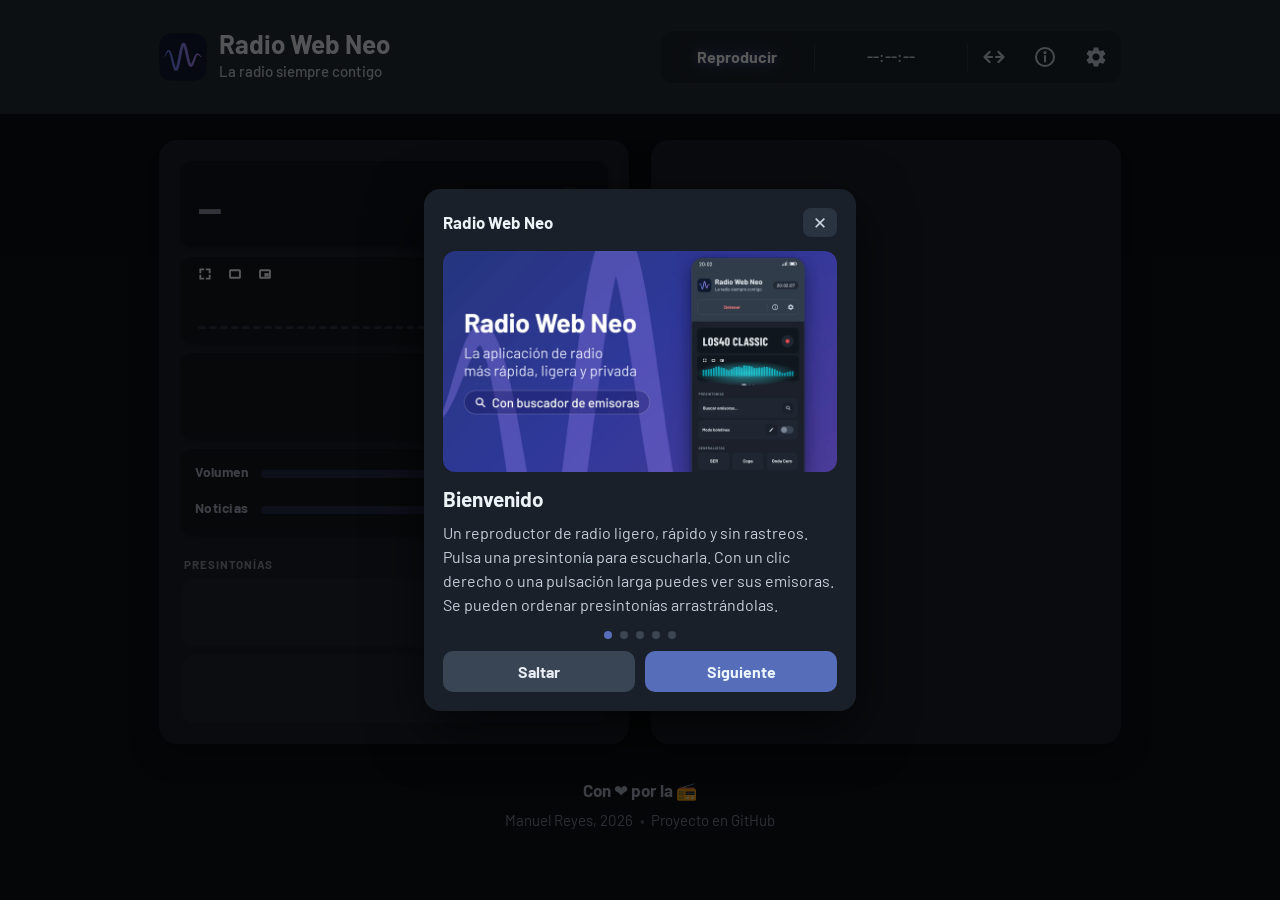
==== commit 9e14759f: "Bienvenida: un efecto ligero en cada imagen Co-Authored-By: Claude Opus 5.5 <noreply@anthropic.com> " ====
--- a/index.html
+++ b/index.html
@@ -15,10 +15,10 @@
 <meta property="og:url" content="https://radioneo.pages.dev/">
 <meta property="og:site_name" content="Radio Web Neo">
 <meta property="og:locale" content="es_ES">
-<meta property="og:image" content="https://radioneo.pages.dev/img/og-neo.jpg?v=4">
+<meta property="og:image" content="https://radioneo.pages.dev/img/og-neo.jpg?v=6">
 <meta property="og:image:width" content="1200">
 <meta property="og:image:height" content="630">
-<meta property="og:image:alt" content="Radio Web Neo: icono de la app fondo azul violeta, con el texto «La aplicación de radio más rápida, ligera y privada. Con buscador de emisoras»">
+<meta property="og:image:alt" content="Radio Web Neo: la app en un móvil, con el visualizador de sonido, y el texto «La aplicación de radio más rápida, ligera y privada. Con buscador de emisoras»">
 <meta name="twitter:card" content="summary_large_image">
 
 <!-- Schema.org -->
@@ -41,7 +41,7 @@
       "description": "Reproductor ligero con buscador de emisoras y boletines automáticos",
       "url": "https://radioneo.pages.dev/",
       "isPartOf": { "@id": "https://radioneo.pages.dev/#website" },
-      "image": "https://radioneo.pages.dev/img/og-neo.jpg?v=4",
+      "image": "https://radioneo.pages.dev/img/og-neo.jpg?v=6",
       "screenshot": [
         "https://radioneo.pages.dev/img/cap1-wide.webp",
         "https://radioneo.pages.dev/img/cap2-wide.webp",
@@ -106,6 +106,8 @@
       <span class="sep" aria-hidden="true"></span>
       <!-- Tamaño del panel de presintonías (solo en pantallas grandes): grande o igual que el panel 1 -->
       <button id="paneSize" class="ibtn psize" type="button" aria-label="Reducir panel de presintonías" title="Reducir panel"><svg viewBox="0 0 24 24" width="24" height="24" aria-hidden="true" fill="none" stroke="currentColor" stroke-width="2.2" stroke-linecap="round" stroke-linejoin="round"><path class="pz-in" d="M2.5 12H10M5.5 7l5 5-5 5M21.5 12H14M18.5 7l-5 5 5 5"/><path class="pz-out" d="M10 12H2.5M7.5 7l-5 5 5 5M14 12h7.5M16.5 7l5 5-5 5"/></svg></button>
+      <!-- Instalar (install.js): solo si el navegador lo permite y ya se cerró el aviso de la portada -->
+      <button id="insBtn" class="ibtn" type="button" aria-label="Instalar" title="Instalar" hidden><svg viewBox="0 0 24 24" width="24" height="24" aria-hidden="true" fill="none" stroke="currentColor" stroke-width="2" stroke-linecap="round" stroke-linejoin="round"><path d="M12 3.5v11M7.5 10l4.5 4.5 4.5-4.5M4.5 15.5v3a2 2 0 0 0 2 2h11a2 2 0 0 0 2-2v-3"/></svg></button>
       <button id="infoBtn" class="ibtn" type="button" aria-label="Información" title="Información"><svg viewBox="0 0 24 24" width="24" height="24" aria-hidden="true" fill="none" stroke="currentColor" stroke-width="2" stroke-linecap="round"><circle cx="12" cy="12" r="9"/><path d="M12 11v5.5"/><circle cx="12" cy="7.6" r=".6" fill="currentColor"/></svg></button>
       <button id="settingsBtn" class="ibtn" type="button" aria-label="Ajustes" title="Ajustes"><svg viewBox="0 0 24 24" width="24" height="24" aria-hidden="true" fill="currentColor"><path d="M19.14 12.94c.04-.3.06-.61.06-.94 0-.32-.02-.64-.07-.94l2.03-1.58a.49.49 0 0 0 .12-.61l-1.92-3.32a.488.488 0 0 0-.59-.22l-2.39.96c-.5-.38-1.03-.7-1.62-.94l-.36-2.54a.484.484 0 0 0-.48-.41h-3.84c-.24 0-.43.17-.47.41l-.36 2.54c-.59.24-1.13.57-1.62.94l-2.39-.96c-.22-.08-.47 0-.59.22L2.74 8.87c-.12.21-.08.47.12.61l2.03 1.58c-.05.3-.09.63-.09.94s.02.64.07.94l-2.03 1.58a.49.49 0 0 0-.12.61l1.92 3.32c.12.22.37.29.59.22l2.39-.96c.5.38 1.03.7 1.62.94l.36 2.54c.05.24.24.41.48.41h3.84c.24 0 .44-.17.47-.41l.36-2.54c.59-.24 1.13-.56 1.62-.94l2.39.96c.22.08.47 0 .59-.22l1.92-3.32c.12-.22.07-.47-.12-.61l-2.01-1.58zM12 15.6c-1.98 0-3.6-1.62-3.6-3.6s1.62-3.6 3.6-3.6 3.6 1.62 3.6 3.6-1.62 3.6-3.6 3.6z"/></svg></button>
     </div>
@@ -123,6 +125,13 @@
        En el móvil estos contenedores no cuentan para la maqueta (display: contents) y todo queda en una columna, como siempre -->
   <div class="panes">
   <div class="pane pane1">
+  <!-- Aviso de instalar (install.js): solo si el navegador lo permite; con ✕ no vuelve y queda el icono de la cabecera -->
+  <section class="panel inshint" id="insHint" hidden>
+    <img class="insico" src="icon-192.png" alt="" width="40" height="40">
+    <div class="info"><b>Añade Neo a tu lista de apps</b></div>
+    <button id="insHintGo" class="badge insgo" type="button">Instalar</button>
+    <button id="insHintX" class="badge insx" type="button" aria-label="Cerrar" title="Cerrar"><svg viewBox="0 0 24 24" width="16" height="16" aria-hidden="true"><path d="M6 6l12 12M18 6 6 18" fill="none" stroke="currentColor" stroke-width="2.6" stroke-linecap="round"/></svg></button>
+  </section>
   <div class="now">
     <div class="ps idle" id="psValue"><span id="psText">—</span></div>
     <button id="recBtn" class="rec" type="button" aria-label="Grabar" title="Grabar" disabled hidden><span class="rec-dot" aria-hidden="true"></span><span class="rec-time" id="recTime"></span></button>
@@ -229,29 +238,47 @@
       </div>
       <div class="intro-steps">   <!-- los cinco pasos ocupan la misma celda: la ventana mide siempre lo del más alto -->
         <section class="intro-step" data-step="0">
-          <img class="intro-img" src="img/cap1-wide.webp?v=320" alt="La aplicación en el móvil: reproductor con presintonías" width="1600" height="900">
+          <div class="intro-pic">
+            <img class="intro-img" src="img/cap1-wide.webp?v=320" alt="La aplicación en el móvil: reproductor con presintonías" width="1600" height="900">
+            <span class="fx fx-glow" aria-hidden="true"></span>
+          </div>
           <h2>Bienvenido</h2>
           <p>Un reproductor de radio ligero, rápido y sin rastreos. Pulsa una presintonía para escucharla. Con un clic derecho o una pulsación larga puedes ver sus emisoras. Se pueden ordenar presintonías arrastrándolas.</p>
         </section>
         <section class="intro-step" data-step="1" hidden>
-          <img class="intro-img" src="img/cap2-wide.webp?v=320" alt="El buscador de emisoras con resultados de Salamanca" width="1600" height="900" loading="lazy">
+          <div class="intro-pic">
+            <img class="intro-img" src="img/cap2-wide.webp?v=320" alt="El buscador de emisoras con resultados de Salamanca" width="1600" height="900" loading="lazy">
+            <span class="fx fx-caret" aria-hidden="true"></span>
+          </div>
           <h2>Busca emisoras</h2>
           <p>Escribe el nombre de una emisora en el buscador y elige una opción del catálogo. Puedes añadir tu elección a una cadena ya existente o crear una nueva. Si tienes el enlace de sonido, también puedes añadirlo.</p>
         </section>
         <section class="intro-step" data-step="2" hidden>
-          <img class="intro-img" src="img/cap6-wide.webp?v=320" alt="El ecualizador sobre un visualizador a pantalla completa" width="1600" height="900" loading="lazy">
+          <div class="intro-pic">
+            <img class="intro-img" src="img/cap6-wide.webp?v=320" alt="El ecualizador sobre un visualizador a pantalla completa" width="1600" height="900" loading="lazy">
+            <span class="fx fx-breath" aria-hidden="true"></span>
+          </div>
           <h2>Disfruta del sonido</h2>
           <p>Puedes ecualizar el sonido con los modos que incluye la aplicación o crear tus propias curvas de sonido. Además se incluye un visualizador de ondas a pantalla completa con múltiples modos.</p>
         </section>
         <section class="intro-step" data-step="3" hidden>
-          <img class="intro-img" src="img/cap4-wide.webp?v=320" alt="Boletines a lo largo del día y su ventana" width="1600" height="900" loading="lazy">
+          <div class="intro-pic">
+            <img class="intro-img" src="img/cap4-wide.webp?v=320" alt="Boletines a lo largo del día y su ventana" width="1600" height="900" loading="lazy">
+            <span class="fx fx-run" aria-hidden="true"></span>
+          </div>
           <h2>Escucha las noticias</h2>
           <p>Puedes escuchar música y conectar automáticamente con una emisora generalista cuando quieras. El modo conecta por defecto con las noticias de la SER de 8 a 20 horas, pero se puede personalizar.</p>
         </section>
         <section class="intro-step" data-step="4" hidden>
-          <img class="intro-img" src="img/cap5-wide.webp?v=320" alt="El icono de la app instalada y las presintonías por defecto" width="1600" height="900" loading="lazy">
+          <!-- Con instalación posible (install.js, clase "can"): la imagen se pulsa para instalar, con una mano que da toques en el icono y el icono brillando -->
+          <div class="intro-pic intro-tap" id="introIns">
+            <img class="intro-img" src="img/cap5-wide.webp?v=320" alt="El icono de la app instalada y las presintonías por defecto" width="1600" height="900" loading="lazy">
+            <span class="tap-glow" aria-hidden="true"></span>
+            <svg class="tap-hand" viewBox="0 0 24 24" aria-hidden="true"><path d="M9 11.24V7.5C9 6.12 10.12 5 11.5 5S14 6.12 14 7.5v3.74c1.21-.81 2-2.18 2-3.74C16 5.01 13.99 3 11.5 3S7 5.01 7 7.5c0 1.56.79 2.93 2 3.74zm9.84 4.63l-4.54-2.26c-.17-.07-.35-.11-.54-.11H13v-6c0-.83-.67-1.5-1.5-1.5S10 6.67 10 7.5v10.74l-3.43-.72c-.08-.01-.15-.03-.24-.03-.31 0-.59.13-.79.33l-.79.8 4.94 4.94c.27.27.65.44 1.06.44h6.79c.75 0 1.33-.55 1.44-1.28l.75-5.27c.01-.07.02-.14.02-.2 0-.62-.38-1.16-.91-1.38z"/></svg>
+          </div>
           <h2>Instala la app</h2>
-          <p>Desde el menú de tu navegador, puedes instalar esta web como una aplicación más de tu móvil. Además, puedes exportar e importar tus preferencias entre dispositivos.</p>
+          <p class="ins-menu">Desde el menú de tu navegador, puedes instalar esta web como una aplicación más de tu móvil. Además, puedes exportar e importar tus preferencias entre dispositivos.</p>
+          <p class="ins-now" hidden>Pulsa ahora la imagen para instalar la app, o pruébala desde el navegador. Además, puedes exportar e importar tus preferencias entre dispositivos.</p>
         </section>
       </div>
       <div class="intro-dots" aria-hidden="true"><i class="on"></i><i></i><i></i><i></i><i></i></div>
@@ -382,6 +409,13 @@
       </div>
       <!-- Boletines: quién da las noticias y sus franjas ("newsStation", "news", "newsGuided" y "newsSaved" de los ajustes). La SER guiada, con su horario ya hecho -->
       <div class="tab" id="tabConfig" hidden>
+        <!-- Instalar (install.js): solo si el navegador lo permite -->
+        <div class="group" id="insRow" hidden>
+          <div class="clockrow">
+            <span>Instalar aplicación</span>
+            <button id="insGo" type="button">Instalar</button>
+          </div>
+        </div>
         <!-- La configuración (JSON legible) no se ve ni se edita aquí: se exporta a un archivo y se importa de otro -->
         <div class="group">
           <div class="clockrow">
--- a/css/styles.css
+++ b/css/styles.css
@@ -260,6 +260,44 @@
 .panel.search, .panel.search input { cursor: pointer; }   /* solo abre la ventana de búsqueda */
 .panel.search .badge { flex: none; width: 38px; padding: 0; color: #cbd5e1; cursor: pointer; order: 2; }   /* min-width 38 y alto 38 vienen de .panel .badge */
 .panel.search .badge:hover { color: var(--accent); }
+/* Aviso de instalar (install.js): en el sitio de la emisora, que baja; con el color de énfasis para que destaque */
+#insHint { margin: 22px 2px 0; padding: 12px 12px 12px 14px; background: linear-gradient(120deg, color-mix(in srgb, var(--accent) 78%, #0b0f16), color-mix(in srgb, var(--accent) 38%, #11161d)); box-shadow: inset 0 0 0 1px color-mix(in srgb, var(--accent) 55%, #ffffff33), var(--lift); }
+.panel.inshint .insico { flex: none; width: 40px; height: 40px; border-radius: 10px; box-shadow: 0 2px 8px #0005; }
+.panel.inshint[hidden], #insBtn[hidden], .group[hidden] { display: none; }
+.panel.inshint:not([hidden]) + .now { margin-top: 10px; }
+.panel.inshint .info { flex: 1 1 auto; }
+#insHint .info b { font-size: .92rem; font-weight: 700; color: #fff; text-wrap: balance; }   /* si no cabe en una línea, dos líneas parejas (sin una palabra sola abajo) */
+.panel.inshint .badge { cursor: pointer; font-size: .88rem; font-weight: 700; }
+.panel.inshint .insgo { padding: 0 16px; border-radius: 19px; background: #fff; color: color-mix(in srgb, var(--accent) 70%, #0b0f16); }
+.panel.inshint .insx { width: 32px; min-width: 32px; padding: 0; background: none; color: #ffffffb3; }
+.panel.inshint .insgo:hover { background: #e8ecf5; }
+.panel.inshint .insx:hover { color: #fff; }
+.group[hidden] + .group { padding-top: 0; border-top: 0; }
+/* Bienvenida: un efecto ligero sobre cada imagen (posiciones en % de la imagen). Paso 1: las barras del móvil laten; 2: el cursor del buscador
+   parpadea tras "Salamanca"; 3: las ondas respiran; 4: un destello recorre las horas de los boletines de 8:00 a 20:00 */
+.intro-pic { position: relative; overflow: hidden; border-radius: 12px; }
+.intro-pic .fx { position: absolute; pointer-events: none; }
+.intro-step[hidden] .fx, .intro-step[hidden] .tap-glow, .intro-step[hidden] .tap-hand { animation-play-state: paused; }
+.fx-glow { left: 64%; top: 49%; width: 26%; height: 11%; border-radius: 50%; background: radial-gradient(closest-side, #2fd3e0aa, #2fd3e000); mix-blend-mode: screen; animation: fx-beat .9s ease-in-out infinite; }
+@keyframes fx-beat { 0%, 100% { opacity: .25; transform: scaleY(.8); } 35% { opacity: .9; transform: scaleY(1.15); } }
+.fx-caret { left: 15.6%; top: 16.6%; width: 1.5px; height: 2.6%; background: #e2e8f0; animation: fx-caret 1.1s steps(1) infinite; }
+@keyframes fx-caret { 50% { opacity: 0; } }
+.fx-breath { left: 18%; top: 50%; width: 40%; height: 48%; background: radial-gradient(closest-side, #f0b44c55, #5fd3a033 55%, #0000); mix-blend-mode: screen; animation: fx-breath 4s ease-in-out infinite; }
+@keyframes fx-breath { 0%, 100% { opacity: .2; transform: scale(.9); } 50% { opacity: 1; transform: scale(1.08); } }
+.fx-run { left: 3.75%; top: 56.9%; width: 6%; aspect-ratio: 1; border-radius: 50%; background: radial-gradient(closest-side, #fff8 0, #ffb84dcc 35%, #ffb84d00); mix-blend-mode: screen; animation: fx-run 4.5s cubic-bezier(.45, 0, .55, 1) infinite; }
+@keyframes fx-run { 0% { transform: translateX(0); opacity: 0; } 10% { opacity: 1; } 85% { opacity: 1; } 100% { transform: translateX(697%); opacity: 0; } }
+@media (prefers-reduced-motion: reduce) { .intro-pic .fx { animation: none; opacity: 0; } }
+ con instalación posible la imagen se pulsa; una mano da toques en el icono (28 %, 55 % de la imagen) y el icono brilla con cada toque */
+.intro-tap { position: relative; }
+.intro-tap.can { cursor: pointer; }
+.intro-tap .tap-glow, .intro-tap .tap-hand { display: none; position: absolute; pointer-events: none; }
+.intro-tap.can .tap-glow, .intro-tap.can .tap-hand { display: block; }
+.intro-tap .tap-glow { left: 23.25%; top: 46.1%; width: 9.75%; aspect-ratio: 1; border-radius: 24%; animation: tap-glow 1.6s ease-out infinite; }
+.intro-tap .tap-hand { left: 21.9%; top: 50%; width: 13%; fill: #fff; filter: drop-shadow(0 2px 4px #0008); transform-origin: 48% 25%; animation: tap-hand 1.6s ease-in-out infinite; }
+@keyframes tap-hand { 0%, 100% { transform: translate(6%, 10%) rotate(-8deg); } 30% { transform: translate(0, 0) rotate(-8deg) scale(.92); } 40% { transform: translate(0, 0) rotate(-8deg) scale(.92); } 70% { transform: translate(6%, 10%) rotate(-8deg); } }
+@keyframes tap-glow { 0%, 25% { box-shadow: 0 0 0 0 #ffffff00, 0 0 0 0 #b9a6ff00; } 32% { box-shadow: 0 0 0 2px #ffffffd0, 0 0 24px 8px #b9a6ffb0; } 100% { box-shadow: 0 0 0 10px #ffffff00, 0 0 36px 16px #b9a6ff00; } }
+@media (prefers-reduced-motion: reduce) { .intro-tap .tap-glow, .intro-tap .tap-hand { animation: none; } }
+.intro p[hidden] { display: none; }
 body.no-config .panel > * { visibility: hidden; }
 body.no-config .panel.vols > * { visibility: visible; }
 /* Modo activado con una emisora no musical: las noticias no saltarían (naranja, el color de los avisos) */
@@ -760,7 +798,7 @@
   .pane { position: relative; display: block; box-sizing: border-box; padding: 20px; border: 1px solid transparent; border-radius: 18px; background: #1a2029; box-shadow: 0 10px 28px rgba(0, 0, 0, .4); }
   .pane1 { min-height: 0; overflow-y: auto; scrollbar-width: none; }
   .pane1::-webkit-scrollbar { display: none; }
-  .pane1 > .now { margin-top: 0; }
+  .pane1 > .now, .pane1 > #insHint { margin-top: 0; }
   .pane2 { height: 0; min-height: 100%; padding: 0; overflow: hidden; }
   .pane2 .presets { height: 100%; box-sizing: border-box; margin: 0; padding: 20px; overflow-y: auto; overscroll-behavior: contain; }   /* barra propia de 6 px (con la fina del sistema, más ancha, cabían 4 columnas en vez de 5); scrollbar-color o scrollbar-width la anularían en Chrome */
   @supports not selector(::-webkit-scrollbar) { .pane2 .presets { scrollbar-width: thin; scrollbar-color: #3a4554 transparent; } }
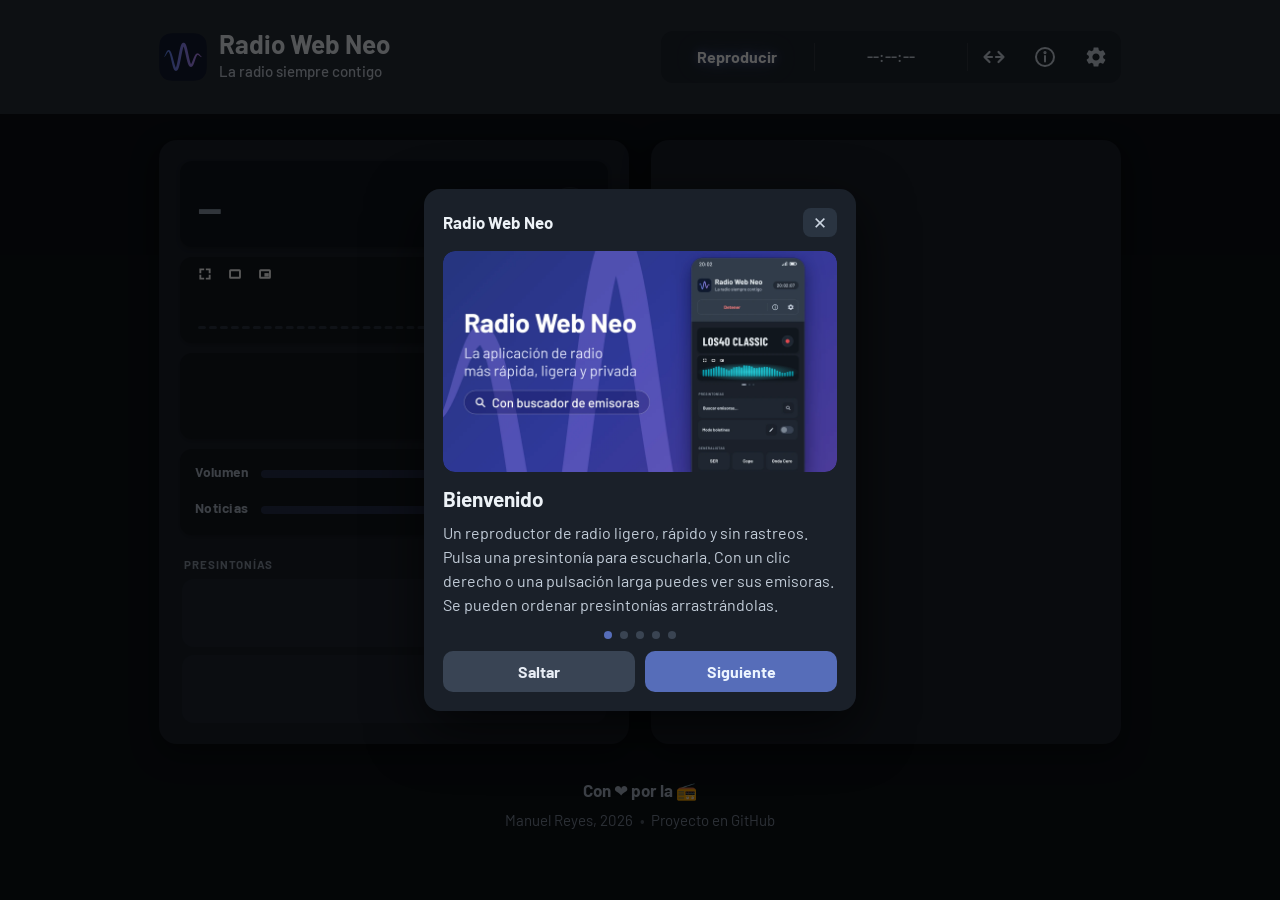
==== commit 8525725d: "Instalar: aviso sin icono, con destello y márgenes iguales; ajustes de la bienvenida y del orden en " ====
--- a/index.html
+++ b/index.html
@@ -125,10 +125,9 @@
        En el móvil estos contenedores no cuentan para la maqueta (display: contents) y todo queda en una columna, como siempre -->
   <div class="panes">
   <div class="pane pane1">
-  <!-- Aviso de instalar (install.js): solo si el navegador lo permite; con ✕ no vuelve y queda el icono de la cabecera -->
+  <!-- Aviso de instalar (install.js): solo si el navegador lo permite (en iPhone, clase "ios": cómo hacerlo en vez del botón); con ✕ no vuelve y queda el icono de la cabecera -->
   <section class="panel inshint" id="insHint" hidden>
-    <img class="insico" src="icon-192.png" alt="" width="40" height="40">
-    <div class="info"><b>Añade Neo a tu lista de apps</b></div>
+    <div class="info"><b>Añade Neo a tu lista de apps</b><span class="insios"><svg class="ishare" viewBox="0 0 24 24" aria-hidden="true"><path d="M12 3.5v11M8 7.5l4-4 4 4M8.5 10.5H6v10h12v-10h-2.5" fill="none" stroke="currentColor" stroke-width="2.2" stroke-linecap="round" stroke-linejoin="round"/></svg>› Añadir a pantalla de inicio</span></div>
     <button id="insHintGo" class="badge insgo" type="button">Instalar</button>
     <button id="insHintX" class="badge insx" type="button" aria-label="Cerrar" title="Cerrar"><svg viewBox="0 0 24 24" width="16" height="16" aria-hidden="true"><path d="M6 6l12 12M18 6 6 18" fill="none" stroke="currentColor" stroke-width="2.6" stroke-linecap="round"/></svg></button>
   </section>
@@ -246,18 +245,12 @@
           <p>Un reproductor de radio ligero, rápido y sin rastreos. Pulsa una presintonía para escucharla. Con un clic derecho o una pulsación larga puedes ver sus emisoras. Se pueden ordenar presintonías arrastrándolas.</p>
         </section>
         <section class="intro-step" data-step="1" hidden>
-          <div class="intro-pic">
-            <img class="intro-img" src="img/cap2-wide.webp?v=320" alt="El buscador de emisoras con resultados de Salamanca" width="1600" height="900" loading="lazy">
-            <span class="fx fx-caret" aria-hidden="true"></span>
-          </div>
+          <img class="intro-img" src="img/cap2-wide.webp?v=320" alt="El buscador de emisoras con resultados de Salamanca" width="1600" height="900" loading="lazy">
           <h2>Busca emisoras</h2>
           <p>Escribe el nombre de una emisora en el buscador y elige una opción del catálogo. Puedes añadir tu elección a una cadena ya existente o crear una nueva. Si tienes el enlace de sonido, también puedes añadirlo.</p>
         </section>
         <section class="intro-step" data-step="2" hidden>
-          <div class="intro-pic">
-            <img class="intro-img" src="img/cap6-wide.webp?v=320" alt="El ecualizador sobre un visualizador a pantalla completa" width="1600" height="900" loading="lazy">
-            <span class="fx fx-breath" aria-hidden="true"></span>
-          </div>
+          <img class="intro-img" src="img/cap6-wide.webp?v=320" alt="El ecualizador sobre un visualizador a pantalla completa" width="1600" height="900" loading="lazy">
           <h2>Disfruta del sonido</h2>
           <p>Puedes ecualizar el sonido con los modos que incluye la aplicación o crear tus propias curvas de sonido. Además se incluye un visualizador de ondas a pantalla completa con múltiples modos.</p>
         </section>
@@ -278,6 +271,7 @@
           </div>
           <h2>Instala la app</h2>
           <p class="ins-menu">Desde el menú de tu navegador, puedes instalar esta web como una aplicación más de tu móvil. Además, puedes exportar e importar tus preferencias entre dispositivos.</p>
+          <p class="ins-ios" hidden>Desde Compartir › Añadir a pantalla de inicio, puedes instalar esta web como una aplicación más de tu móvil. Además, puedes exportar e importar tus preferencias entre dispositivos.</p>
           <p class="ins-now" hidden>Pulsa ahora la imagen para instalar la app, o pruébala desde el navegador. Además, puedes exportar e importar tus preferencias entre dispositivos.</p>
         </section>
       </div>
@@ -414,6 +408,7 @@
           <div class="clockrow">
             <span>Instalar aplicación</span>
             <button id="insGo" type="button">Instalar</button>
+            <span class="insios"><svg class="ishare" viewBox="0 0 24 24" aria-hidden="true"><path d="M12 3.5v11M8 7.5l4-4 4 4M8.5 10.5H6v10h12v-10h-2.5" fill="none" stroke="currentColor" stroke-width="2.2" stroke-linecap="round" stroke-linejoin="round"/></svg>› Añadir a pantalla de inicio</span>
           </div>
         </div>
         <!-- La configuración (JSON legible) no se ve ni se edita aquí: se exporta a un archivo y se importa de otro -->
--- a/css/styles.css
+++ b/css/styles.css
@@ -261,10 +261,12 @@
 .panel.search .badge { flex: none; width: 38px; padding: 0; color: #cbd5e1; cursor: pointer; order: 2; }   /* min-width 38 y alto 38 vienen de .panel .badge */
 .panel.search .badge:hover { color: var(--accent); }
 /* Aviso de instalar (install.js): en el sitio de la emisora, que baja; con el color de énfasis para que destaque */
-#insHint { margin: 22px 2px 0; padding: 12px 12px 12px 14px; background: linear-gradient(120deg, color-mix(in srgb, var(--accent) 78%, #0b0f16), color-mix(in srgb, var(--accent) 38%, #11161d)); box-shadow: inset 0 0 0 1px color-mix(in srgb, var(--accent) 55%, #ffffff33), var(--lift); }
-.panel.inshint .insico { flex: none; width: 40px; height: 40px; border-radius: 10px; box-shadow: 0 2px 8px #0005; }
+#insHint { position: relative; overflow: hidden; margin: 16px 2px 0; padding: 12px 12px 12px 16px; background: linear-gradient(120deg, color-mix(in srgb, var(--accent) 78%, #0b0f16), color-mix(in srgb, var(--accent) 38%, #11161d)); box-shadow: inset 0 0 0 1px color-mix(in srgb, var(--accent) 55%, #ffffff33), var(--lift); }
+#insHint::after { content: ""; position: absolute; inset: 0; background: linear-gradient(105deg, transparent 35%, #ffffff2e 50%, transparent 65%); transform: translateX(-100%); animation: ins-shine 4.5s ease-in-out 1s infinite; pointer-events: none; }   /* un destello cruza el aviso cada pocos segundos */
+@keyframes ins-shine { 0% { transform: translateX(-100%); } 30%, 100% { transform: translateX(100%); } }
+@media (prefers-reduced-motion: reduce) { #insHint::after { animation: none; display: none; } }
 .panel.inshint[hidden], #insBtn[hidden], .group[hidden] { display: none; }
-.panel.inshint:not([hidden]) + .now { margin-top: 10px; }
+.panel.inshint:not([hidden]) + .now { margin-top: 16px; }   /* el mismo hueco arriba y abajo del aviso */
 .panel.inshint .info { flex: 1 1 auto; }
 #insHint .info b { font-size: .92rem; font-weight: 700; color: #fff; text-wrap: balance; }   /* si no cabe en una línea, dos líneas parejas (sin una palabra sola abajo) */
 .panel.inshint .badge { cursor: pointer; font-size: .88rem; font-weight: 700; }
@@ -272,23 +274,25 @@
 .panel.inshint .insx { width: 32px; min-width: 32px; padding: 0; background: none; color: #ffffffb3; }
 .panel.inshint .insgo:hover { background: #e8ecf5; }
 .panel.inshint .insx:hover { color: #fff; }
+/* iPhone (clase "ios"): sin botón de instalar; debajo del texto, cómo hacerlo */
+#insHint .insios { display: none; align-items: center; gap: 4px; margin-top: 2px; font-size: .8rem; color: #ffffffd9; }
+#insHint.ios .insios { display: flex; }
+#insHint.ios .insgo, #insRow.ios #insGo, #insRow:not(.ios) .insios { display: none; }
+#insHint .ishare, #insRow .ishare { flex: none; width: 15px; height: 15px; }
+#insRow.ios .insios { display: flex; align-items: center; gap: 4px; margin-left: auto; font-size: .82rem; color: #9fabb9; }
 .group[hidden] + .group { padding-top: 0; border-top: 0; }
-/* Bienvenida: un efecto ligero sobre cada imagen (posiciones en % de la imagen). Paso 1: las barras del móvil laten; 2: el cursor del buscador
-   parpadea tras "Salamanca"; 3: las ondas respiran; 4: un destello recorre las horas de los boletines de 8:00 a 20:00 */
-.intro-pic { position: relative; overflow: hidden; border-radius: 12px; }
+/* Bienvenida: un efecto ligero sobre algunas imágenes (posiciones en % de la imagen). Paso 1: las barras del móvil laten;
+   paso 4: un destello recorre las horas de los boletines de 8:00 a 20:00 */
+.intro-pic { position: relative; overflow: hidden; margin-bottom: 4px; border-radius: 12px; }
+.intro-pic .intro-img { margin-bottom: 0; }   /* el hueco va en el marco: así los % del efecto son los de la imagen */
 .intro-pic .fx { position: absolute; pointer-events: none; }
 .intro-step[hidden] .fx, .intro-step[hidden] .tap-glow, .intro-step[hidden] .tap-hand { animation-play-state: paused; }
-.fx-glow { left: 64%; top: 49%; width: 26%; height: 11%; border-radius: 50%; background: radial-gradient(closest-side, #2fd3e0aa, #2fd3e000); mix-blend-mode: screen; animation: fx-beat .9s ease-in-out infinite; }
+.fx-glow { left: 64.4%; top: 50.7%; width: 26%; height: 8%; border-radius: 50%; background: radial-gradient(closest-side, #2fd3e0aa, #2fd3e000); mix-blend-mode: screen; animation: fx-beat .9s ease-in-out infinite; }
 @keyframes fx-beat { 0%, 100% { opacity: .25; transform: scaleY(.8); } 35% { opacity: .9; transform: scaleY(1.15); } }
-.fx-caret { left: 15.6%; top: 16.6%; width: 1.5px; height: 2.6%; background: #e2e8f0; animation: fx-caret 1.1s steps(1) infinite; }
-@keyframes fx-caret { 50% { opacity: 0; } }
-.fx-breath { left: 18%; top: 50%; width: 40%; height: 48%; background: radial-gradient(closest-side, #f0b44c55, #5fd3a033 55%, #0000); mix-blend-mode: screen; animation: fx-breath 4s ease-in-out infinite; }
-@keyframes fx-breath { 0%, 100% { opacity: .2; transform: scale(.9); } 50% { opacity: 1; transform: scale(1.08); } }
-.fx-run { left: 3.75%; top: 56.9%; width: 6%; aspect-ratio: 1; border-radius: 50%; background: radial-gradient(closest-side, #fff8 0, #ffb84dcc 35%, #ffb84d00); mix-blend-mode: screen; animation: fx-run 4.5s cubic-bezier(.45, 0, .55, 1) infinite; }
+.fx-run { left: 3.75%; top: 56.85%; width: 6%; aspect-ratio: 1; border-radius: 50%; background: radial-gradient(closest-side, #fff8 0, #ffb84dcc 35%, #ffb84d00); mix-blend-mode: screen; animation: fx-run 4.5s cubic-bezier(.45, 0, .55, 1) infinite; }
 @keyframes fx-run { 0% { transform: translateX(0); opacity: 0; } 10% { opacity: 1; } 85% { opacity: 1; } 100% { transform: translateX(697%); opacity: 0; } }
 @media (prefers-reduced-motion: reduce) { .intro-pic .fx { animation: none; opacity: 0; } }
  con instalación posible la imagen se pulsa; una mano da toques en el icono (28 %, 55 % de la imagen) y el icono brilla con cada toque */
-.intro-tap { position: relative; }
 .intro-tap.can { cursor: pointer; }
 .intro-tap .tap-glow, .intro-tap .tap-hand { display: none; position: absolute; pointer-events: none; }
 .intro-tap.can .tap-glow, .intro-tap.can .tap-hand { display: block; }
@@ -799,6 +803,7 @@
   .pane1 { min-height: 0; overflow-y: auto; scrollbar-width: none; }
   .pane1::-webkit-scrollbar { display: none; }
   .pane1 > .now, .pane1 > #insHint { margin-top: 0; }
+  .pane1 > #insHint:not([hidden]) + .now { margin-top: 20px; }   /* el mismo hueco que el borde del panel encima del aviso */
   .pane2 { height: 0; min-height: 100%; padding: 0; overflow: hidden; }
   .pane2 .presets { height: 100%; box-sizing: border-box; margin: 0; padding: 20px; overflow-y: auto; overscroll-behavior: contain; }   /* barra propia de 6 px (con la fina del sistema, más ancha, cabían 4 columnas en vez de 5); scrollbar-color o scrollbar-width la anularían en Chrome */
   @supports not selector(::-webkit-scrollbar) { .pane2 .presets { scrollbar-width: thin; scrollbar-color: #3a4554 transparent; } }
